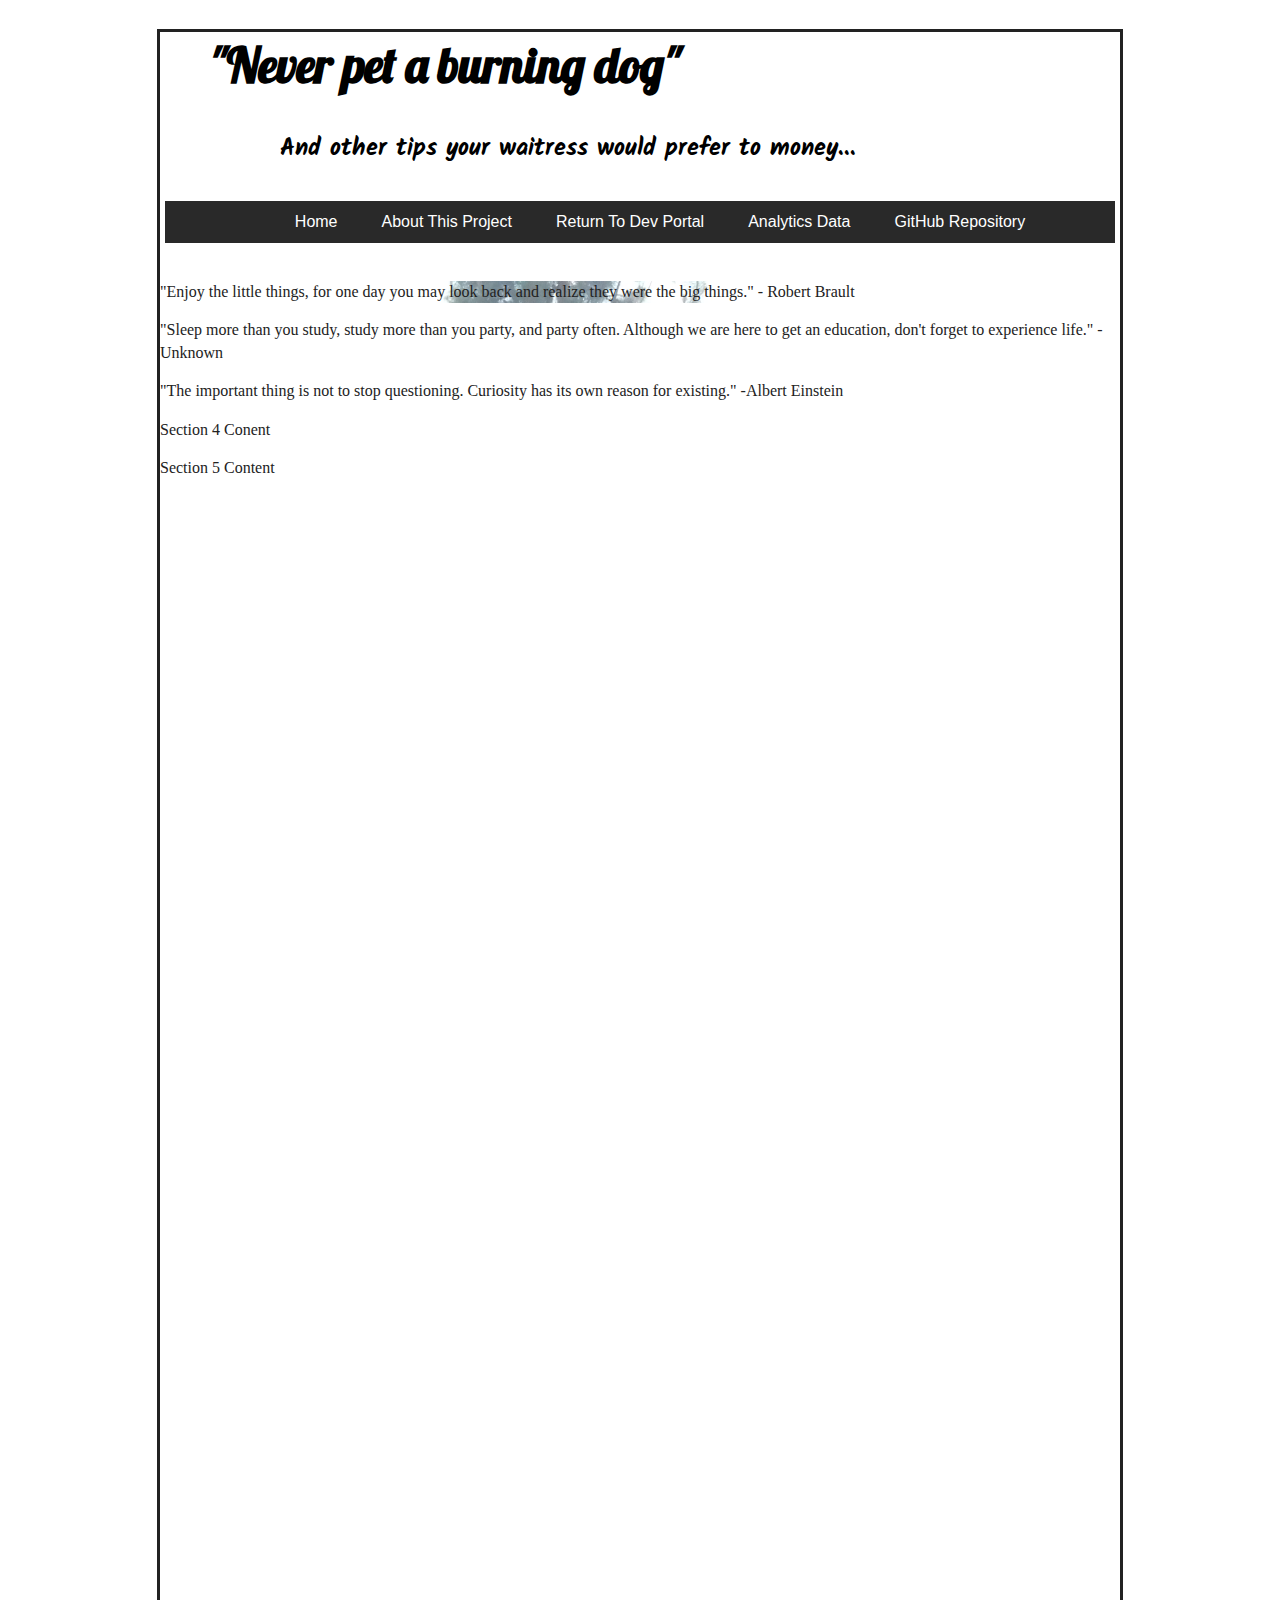
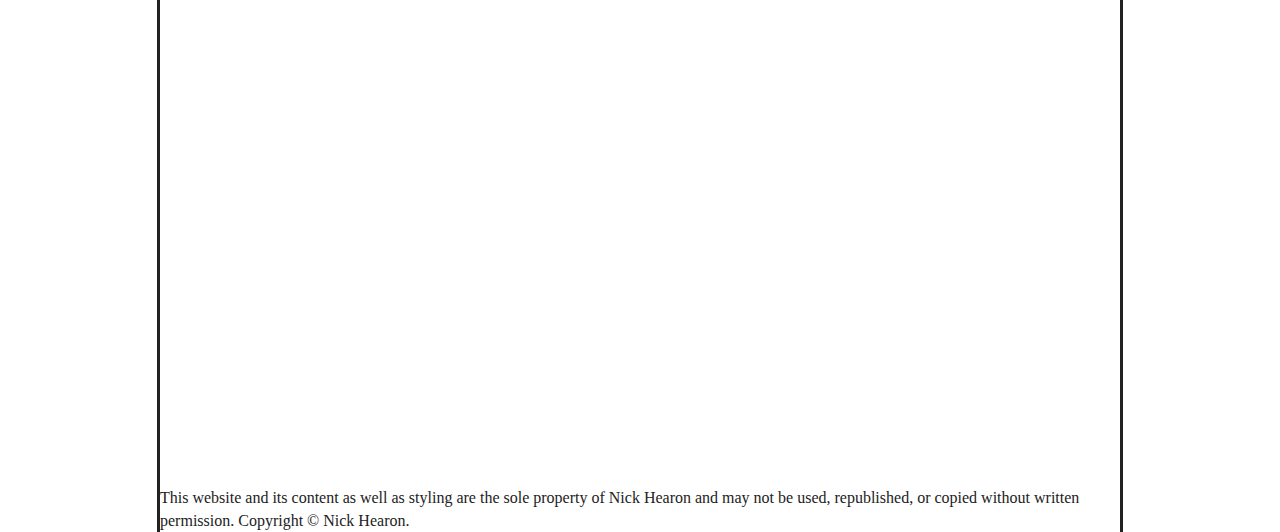
==== index.html @ 14a8ca48 "CSS Updates and working to get grid working properly.  Minor updates to HTML file" ====
<!doctype html>
<html class="no-js" lang="en">
    <head>
        <meta charset="utf-8">
        <meta http-equiv="x-ua-compatible" content="ie=edge">
        <title></title>
        <meta name="description" content="My creative Web Development Portal">
        <meta name="viewport" content="width=device-width, initial-scale=1">

        <link rel="manifest" href="site.webmanifest">
        <link rel="apple-touch-icon" href="icon.png">
        <!-- Place favicon.ico in the root directory -->
        <link rel="stylesheet" href="css/main.css">
        <!-- Google Analytics: change UA-XXXXX-Y to be your site's ID. -->
        <script async src="https://www.googletagmanager.com/gtag/js?id=UA-XXXXXXXXX-Y"></script>
        <script>
        window.dataLayer = window.dataLayer || [];
        function gtag(){dataLayer.push(arguments);}
        gtag('js', new Date());

        gtag('config', 'UA-XXXXXXXXX-Y');
        </script>
    </head>
    <body class="container">
        <!--[if lte IE 9]>
            <p class="browserupgrade">You are using an <strong>outdated</strong> browser. Please <a href="https://browsehappy.com/">upgrade your browser</a> to improve your experience and security.</p>
        <![endif]-->
        
        <header class="header">
            <h1>"Never pet a burning dog"</h1>
            <h2>And other tips your waitress would prefer to money...
        </header>
        <main class="site">
            <section class="navigation">
                <nav>
                    <ul>
                        <li><a href="">Home</a></li>
                        <li><a href="">About This Project</a></li>
                        <li><a href="">Return To Dev Portal</a></li>
                        <li><a href="">Analytics Data</a></li>
                        <li><a target="_blank" href="https://github.com/nmhearon/message-analytics">GitHub Repository</a></li>
                    </ul>
                </nav>
            </section>
            <div class="quotes">
                <div class="sec1">
                    <p>
                        "Enjoy the little things, for one day you may look back and realize they were the big things." - Robert Brault
                    </p>
                </div>
                <div class="sec2">
                    <p>
                        "Sleep more than you study, study more than you party, and party often. Although we are here to get an education, don't forget to experience life." - Unknown
                    </p>
                </div>
                <div class="sec3">
                    <p>
                        "The important thing is not to stop questioning. Curiosity has its own reason for existing." -Albert Einstein
                    </p>
                </div>
                <div class="sec4">
                    <p>
                        Section 4 Conent
                    </p>
                </div>
                <div class="sec5">
                    <p>
                        Section 5 Content
                    </p>
                </div>
            </div>
            <div class="piecesofadvice">
                
            </div>
            
        </main>
        <section <!-- /scripts /-->
            <script src="js/vendor/modernizr-3.5.0.min.js"></script>
            <script src="https://code.jquery.com/jquery-3.2.1.min.js" integrity="sha256-hwg4gsxgFZhOsEEamdOYGBf13FyQuiTwlAQgxVSNgt4=" crossorigin="anonymous"></script>
            <script>window.jQuery || document.write('<script src="js/vendor/jquery-3.2.1.min.js"><\/script>')</script>
            <script src="js/plugins.js"></script>
            <script src="js/main.js"></script>
        </section> 
    </body>
</html>
<section>
    <br>
    <footer class="textbackground">This website and its content as well as styling are the sole property of Nick Hearon and may not be used, republished, or copied without written permission.  Copyright &copy; Nick Hearon.
    </footer>
</section>
---- css/main.css ----
/*! normalize.css v7.0.0 | MIT License | github.com/necolas/normalize.css */
/* Document
   ========================================================================== */
/**
 * 1. Correct the line height in all browsers.
 * 2. Prevent adjustments of font size after orientation changes in
 *    IE on Windows Phone and in iOS.
 */
@import url("https://fonts.googleapis.com/css?family=Kalam|Lobster|Roboto");
html {
  line-height: 1.15;
  /* 1 */
  -ms-text-size-adjust: 100%;
  /* 2 */
  -webkit-text-size-adjust: 100%;
  /* 2 */
}

/* Sections
   ========================================================================== */
/**
 * Remove the margin in all browsers (opinionated).
 */
body {
  margin: 0;
}

/**
 * Add the correct display in IE 9-.
 */
article,
aside,
footer,
header,
nav,
section {
  display: block;
}

/**
 * Correct the font size and margin on `h1` elements within `section` and
 * `article` contexts in Chrome, Firefox, and Safari.
 */
h1 {
  font-size: 2em;
  margin: 0.67em 0;
}

/* Grouping content
   ========================================================================== */
/**
 * Add the correct display in IE 9-.
 * 1. Add the correct display in IE.
 */
figcaption,
figure,
main {
  /* 1 */
  display: block;
}

/**
 * Add the correct margin in IE 8.
 */
figure {
  margin: 1em 40px;
}

/**
 * 1. Add the correct box sizing in Firefox.
 * 2. Show the overflow in Edge and IE.
 */
hr {
  box-sizing: content-box;
  /* 1 */
  height: 0;
  /* 1 */
  overflow: visible;
  /* 2 */
}

/**
 * 1. Correct the inheritance and scaling of font size in all browsers.
 * 2. Correct the odd `em` font sizing in all browsers.
 */
pre {
  font-family: monospace, monospace;
  /* 1 */
  font-size: 1em;
  /* 2 */
}

/* Text-level semantics
   ========================================================================== */
/**
 * 1. Remove the gray background on active links in IE 10.
 * 2. Remove gaps in links underline in iOS 8+ and Safari 8+.
 */
a {
  background-color: transparent;
  /* 1 */
  -webkit-text-decoration-skip: objects;
  /* 2 */
}

/**
 * 1. Remove the bottom border in Chrome 57- and Firefox 39-.
 * 2. Add the correct text decoration in Chrome, Edge, IE, Opera, and Safari.
 */
abbr[title] {
  border-bottom: none;
  /* 1 */
  text-decoration: underline;
  /* 2 */
  text-decoration: underline dotted;
  /* 2 */
}

/**
 * Prevent the duplicate application of `bolder` by the next rule in Safari 6.
 */
b,
strong {
  font-weight: inherit;
}

/**
 * Add the correct font weight in Chrome, Edge, and Safari.
 */
b,
strong {
  font-weight: bolder;
}

/**
 * 1. Correct the inheritance and scaling of font size in all browsers.
 * 2. Correct the odd `em` font sizing in all browsers.
 */
code,
kbd,
samp {
  font-family: monospace, monospace;
  /* 1 */
  font-size: 1em;
  /* 2 */
}

/**
 * Add the correct font style in Android 4.3-.
 */
dfn {
  font-style: italic;
}

/**
 * Add the correct background and color in IE 9-.
 */
mark {
  background-color: #ff0;
  color: #000;
}

/**
 * Add the correct font size in all browsers.
 */
small {
  font-size: 80%;
}

/**
 * Prevent `sub` and `sup` elements from affecting the line height in
 * all browsers.
 */
sub,
sup {
  font-size: 75%;
  line-height: 0;
  position: relative;
  vertical-align: baseline;
}

sub {
  bottom: -0.25em;
}

sup {
  top: -0.5em;
}

/* Embedded content
   ========================================================================== */
/**
 * Add the correct display in IE 9-.
 */
audio,
video {
  display: inline-block;
}

/**
 * Add the correct display in iOS 4-7.
 */
audio:not([controls]) {
  display: none;
  height: 0;
}

/**
 * Remove the border on images inside links in IE 10-.
 */
img {
  border-style: none;
}

/**
 * Hide the overflow in IE.
 */
svg:not(:root) {
  overflow: hidden;
}

/* Forms
   ========================================================================== */
/**
 * 1. Change the font styles in all browsers (opinionated).
 * 2. Remove the margin in Firefox and Safari.
 */
button,
input,
optgroup,
select,
textarea {
  font-family: sans-serif;
  /* 1 */
  font-size: 100%;
  /* 1 */
  line-height: 1.15;
  /* 1 */
  margin: 0;
  /* 2 */
}

/**
 * Show the overflow in IE.
 * 1. Show the overflow in Edge.
 */
button,
input {
  /* 1 */
  overflow: visible;
}

/**
 * Remove the inheritance of text transform in Edge, Firefox, and IE.
 * 1. Remove the inheritance of text transform in Firefox.
 */
button,
select {
  /* 1 */
  text-transform: none;
}

/**
 * 1. Prevent a WebKit bug where (2) destroys native `audio` and `video`
 *    controls in Android 4.
 * 2. Correct the inability to style clickable types in iOS and Safari.
 */
button,
html [type="button"],
[type="reset"],
[type="submit"] {
  -webkit-appearance: button;
  /* 2 */
}

/**
 * Remove the inner border and padding in Firefox.
 */
button::-moz-focus-inner,
[type="button"]::-moz-focus-inner,
[type="reset"]::-moz-focus-inner,
[type="submit"]::-moz-focus-inner {
  border-style: none;
  padding: 0;
}

/**
 * Restore the focus styles unset by the previous rule.
 */
button:-moz-focusring,
[type="button"]:-moz-focusring,
[type="reset"]:-moz-focusring,
[type="submit"]:-moz-focusring {
  outline: 1px dotted ButtonText;
}

/**
 * Correct the padding in Firefox.
 */
fieldset {
  padding: 0.35em 0.75em 0.625em;
}

/**
 * 1. Correct the text wrapping in Edge and IE.
 * 2. Correct the color inheritance from `fieldset` elements in IE.
 * 3. Remove the padding so developers are not caught out when they zero out
 *    `fieldset` elements in all browsers.
 */
legend {
  box-sizing: border-box;
  /* 1 */
  color: inherit;
  /* 2 */
  display: table;
  /* 1 */
  max-width: 100%;
  /* 1 */
  padding: 0;
  /* 3 */
  white-space: normal;
  /* 1 */
}

/**
 * 1. Add the correct display in IE 9-.
 * 2. Add the correct vertical alignment in Chrome, Firefox, and Opera.
 */
progress {
  display: inline-block;
  /* 1 */
  vertical-align: baseline;
  /* 2 */
}

/**
 * Remove the default vertical scrollbar in IE.
 */
textarea {
  overflow: auto;
}

/**
 * 1. Add the correct box sizing in IE 10-.
 * 2. Remove the padding in IE 10-.
 */
[type="checkbox"],
[type="radio"] {
  box-sizing: border-box;
  /* 1 */
  padding: 0;
  /* 2 */
}

/**
 * Correct the cursor style of increment and decrement buttons in Chrome.
 */
[type="number"]::-webkit-inner-spin-button,
[type="number"]::-webkit-outer-spin-button {
  height: auto;
}

/**
 * 1. Correct the odd appearance in Chrome and Safari.
 * 2. Correct the outline style in Safari.
 */
[type="search"] {
  -webkit-appearance: textfield;
  /* 1 */
  outline-offset: -2px;
  /* 2 */
}

/**
 * Remove the inner padding and cancel buttons in Chrome and Safari on macOS.
 */
[type="search"]::-webkit-search-cancel-button,
[type="search"]::-webkit-search-decoration {
  -webkit-appearance: none;
}

/**
 * 1. Correct the inability to style clickable types in iOS and Safari.
 * 2. Change font properties to `inherit` in Safari.
 */
::-webkit-file-upload-button {
  -webkit-appearance: button;
  /* 1 */
  font: inherit;
  /* 2 */
}

/* Interactive
   ========================================================================== */
/*
 * Add the correct display in IE 9-.
 * 1. Add the correct display in Edge, IE, and Firefox.
 */
details,
menu {
  display: block;
}

/*
 * Add the correct display in all browsers.
 */
summary {
  display: list-item;
}

/* Scripting
   ========================================================================== */
/**
 * Add the correct display in IE 9-.
 */
canvas {
  display: inline-block;
}

/**
 * Add the correct display in IE.
 */
template {
  display: none;
}

/* Hidden
   ========================================================================== */
/**
 * Add the correct display in IE 10-.
 */
[hidden] {
  display: none;
}

/*! HTML5 Boilerplate v6.0.1 | MIT License | https://html5boilerplate.com/ */
/*
 * What follows is the result of much research on cross-browser styling.
 * Credit left inline and big thanks to Nicolas Gallagher, Jonathan Neal,
 * Kroc Camen, and the H5BP dev community and team.
 */
/* ==========================================================================
   Base styles: opinionated defaults
   ========================================================================== */
html {
  color: #222;
  font-size: 1em;
  line-height: 1.4;
}

/*
 * Remove text-shadow in selection highlight:
 * https://twitter.com/miketaylr/status/12228805301
 *
 * Vendor-prefixed and regular ::selection selectors cannot be combined:
 * https://stackoverflow.com/a/16982510/7133471
 *
 * Customize the background color to match your design.
 */
::-moz-selection {
  background: #b3d4fc;
  text-shadow: none;
}

::selection {
  background: #b3d4fc;
  text-shadow: none;
}

/*
 * A better looking default horizontal rule
 */
hr {
  display: block;
  height: 1px;
  border: 0;
  border-top: 1px solid #ccc;
  margin: 1em 0;
  padding: 0;
}

/*
 * Remove the gap between audio, canvas, iframes,
 * images, videos and the bottom of their containers:
 * https://github.com/h5bp/html5-boilerplate/issues/440
 */
audio,
canvas,
iframe,
img,
svg,
video {
  vertical-align: middle;
}

/*
 * Remove default fieldset styles.
 */
fieldset {
  border: 0;
  margin: 0;
  padding: 0;
}

/*
 * Allow only vertical resizing of textareas.
 */
textarea {
  resize: vertical;
}

/* ==========================================================================
   Browser Upgrade Prompt
   ========================================================================== */
.browserupgrade {
  margin: 0.2em 0;
  background: #ccc;
  color: #000;
  padding: 0.2em 0;
}

html {
  background: white;
}

.container {
  max-width: 960px;
  margin: 0 auto;
}

header {
  color: black;
}
header h1 {
  font-size: 3em;
  font-family: 'Lobster', cursive;
  text-align: left;
  padding-left: 50px;
}
header h2 {
  font-size: 1.5em;
  font-family: 'Kalam', cursive;
  text-align: left;
  padding-left: 120px;
}

.navigation ul {
  background: #292929;
  font-size: 1em;
}
.navigation ul li a {
  color: white;
  font-family: Arial;
}

.sec1 {
  background-image: url("../img/sec1bg.jpg");
  background-repeat: no-repeat;
  background-size: cover;
}

.hexagon {
  position: relative;
  width: 300px;
  height: 173.21px;
  background-color: #ffffff;
  margin: 86.60px 0;
}

.hexagon:before,
.hexagon:after {
  content: "";
  position: absolute;
  width: 0;
  border-left: 150px solid transparent;
  border-right: 150px solid transparent;
}

.hexagon:before {
  bottom: 100%;
  border-bottom: 86.60px solid #ffffff;
}

.hexagon:after {
  top: 100%;
  width: 0;
  border-top: 86.60px solid #ffffff;
}

/*
 * Hide visually and from screen readers
 */
.hidden {
  display: none !important;
}

/*
 * Hide only visually, but have it available for screen readers:
 * https://snook.ca/archives/html_and_css/hiding-content-for-accessibility
 *
 * 1. For long content, line feeds are not interpreted as spaces and small width
 *    causes content to wrap 1 word per line:
 *    https://medium.com/@jessebeach/beware-smushed-off-screen-accessible-text-5952a4c2cbfe
 */
.visuallyhidden {
  border: 0;
  clip: rect(0 0 0 0);
  -webkit-clip-path: inset(50%);
  clip-path: inset(50%);
  height: 1px;
  margin: -1px;
  overflow: hidden;
  padding: 0;
  position: absolute;
  width: 1px;
  white-space: nowrap;
  /* 1 */
}

/*
 * Extends the .visuallyhidden class to allow the element
 * to be focusable when navigated to via the keyboard:
 * https://www.drupal.org/node/897638
 */
.visuallyhidden.focusable:active,
.visuallyhidden.focusable:focus {
  clip: auto;
  -webkit-clip-path: none;
  clip-path: none;
  height: auto;
  margin: 0;
  overflow: visible;
  position: static;
  width: auto;
  white-space: inherit;
}

/*
 * Hide visually and from screen readers, but maintain layout
 */
.invisible {
  visibility: hidden;
}

/*
 * Clearfix: contain floats
 *
 * For modern browsers
 * 1. The space content is one way to avoid an Opera bug when the
 *    `contenteditable` attribute is included anywhere else in the document.
 *    Otherwise it causes space to appear at the top and bottom of elements
 *    that receive the `clearfix` class.
 * 2. The use of `table` rather than `block` is only necessary if using
 *    `:before` to contain the top-margins of child elements.
 */
.clearfix:before,
.clearfix:after {
  content: " ";
  /* 1 */
  display: table;
  /* 2 */
}

.clearfix:after {
  clear: both;
}

/* ==========================================================================
   EXAMPLE Media Queries for Responsive Design.
   These examples override the primary ('mobile first') styles.
   Modify as content requires.
   ========================================================================== */
@media only screen and (min-width: 35em) {
  /* Style adjustments for viewports that meet the condition */
}
@media print, (-webkit-min-device-pixel-ratio: 1.25), (min-resolution: 1.25dppx), (min-resolution: 120dpi) {
  /* Style adjustments for high resolution devices */
}
/* ==========================================================================
   Print styles.
   Inlined to avoid the additional HTTP request:
   http://www.phpied.com/delay-loading-your-print-css/
   ========================================================================== */
@media print {
  *,
  *:before,
  *:after {
    background: transparent !important;
    color: #000 !important;
    /* Black prints faster:
       http://www.sanbeiji.com/archives/953 */
    box-shadow: none !important;
    text-shadow: none !important;
  }

  a,
  a:visited {
    text-decoration: underline;
  }

  a[href]:after {
    content: " (" attr(href) ")";
  }

  abbr[title]:after {
    content: " (" attr(title) ")";
  }

  /*
   * Don't show links that are fragment identifiers,
   * or use the `javascript:` pseudo protocol
   */
  a[href^="#"]:after,
  a[href^="javascript:"]:after {
    content: "";
  }

  pre {
    white-space: pre-wrap !important;
  }

  pre,
  blockquote {
    border: 1px solid #999;
    page-break-inside: avoid;
  }

  /*
   * Printing Tables:
   * http://css-discuss.incutio.com/wiki/Printing_Tables
   */
  thead {
    display: table-header-group;
  }

  tr,
  img {
    page-break-inside: avoid;
  }

  p,
  h2,
  h3 {
    orphans: 3;
    widows: 3;
  }

  h2,
  h3 {
    page-break-after: avoid;
  }
}
.container {
  max-width: 960px;
  outline: solid 3px;
}

.site {
  display: grid;
  grid-template-columns: 1fr 1fr 1fr;
  grid-template-rows: 80px repeat(6, 300px);
}

.navigation {
  grid-column: 1 / 4;
  margin-left: 5px;
  margin-right: 5px;
}
.navigation ul {
  text-align: center;
}
.navigation ul li {
  list-style: none;
  margin: 0;
  padding: 0;
  display: inline-block;
  margin: auto;
  padding-left: 20px;
  padding-right: 20px;
  padding-top: 10px;
  padding-bottom: 10px;
}
.navigation ul li a {
  display: block;
  margin: auto;
  text-decoration: none;
}

.quotes {
  grid-column: 1 / 4;
  grid-row: 2/7;
}
.quotes .sec1 {
  grid-column: 2 / 4;
  grid-row: 2 / 3;
}
.quotes .sec2 {
  grid-column: 1 / 3;
  grid-row: 3 / 4;
}
.quotes .sec3 {
  grid-column: 2 / 4;
  grid-row: 4 / 5;
}
.quotes .sec4 {
  grid-column: 1 / 3;
  grid-row: 5 / 6;
}
.quotes .sec5 {
  grid-column: 2 / 4;
  grid-row: 6 / 7;
}
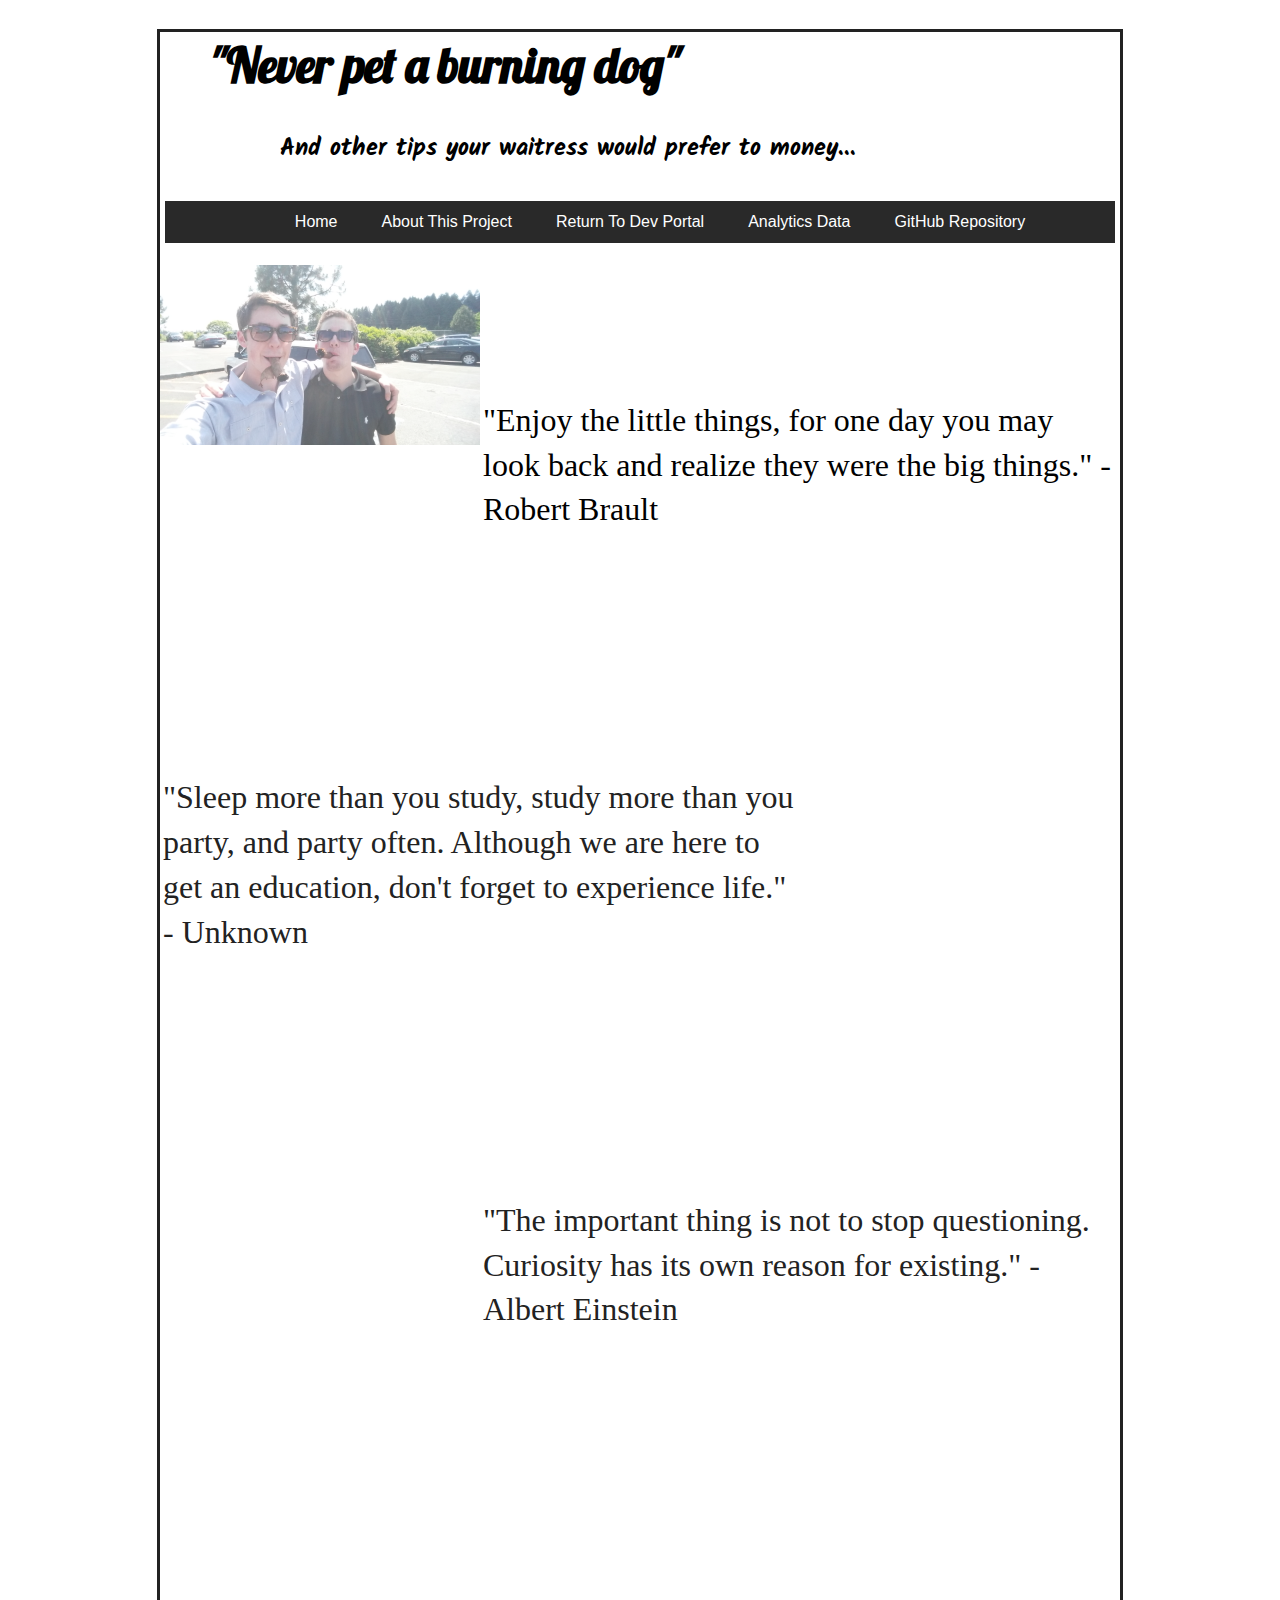
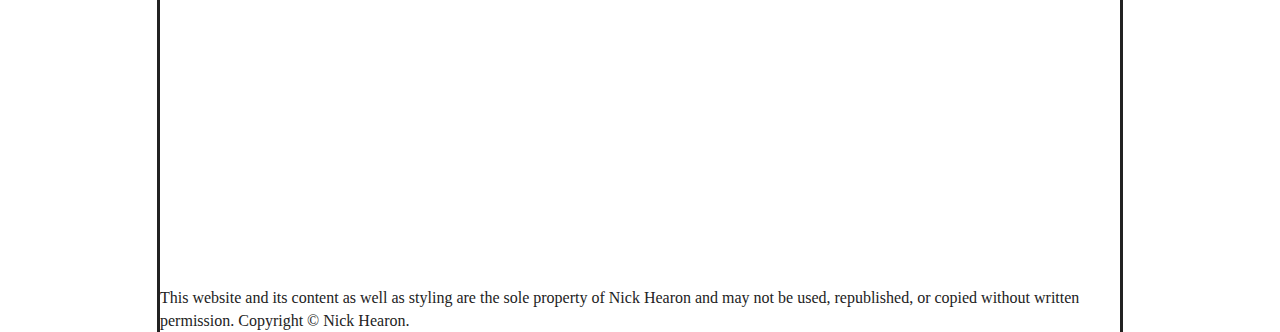
==== commit 3b16769d: "CSS updates, looking at potential js implementation" ====
--- a/index.html
+++ b/index.html
@@ -11,6 +11,7 @@
         <link rel="apple-touch-icon" href="icon.png">
         <!-- Place favicon.ico in the root directory -->
         <link rel="stylesheet" href="css/main.css">
+        <script src="js/jquery-3.3.1.min.js"></script>
         <!-- Google Analytics: change UA-XXXXX-Y to be your site's ID. -->
         <script async src="https://www.googletagmanager.com/gtag/js?id=UA-XXXXXXXXX-Y"></script>
         <script>
@@ -42,7 +43,6 @@
                     </ul>
                 </nav>
             </section>
-            <div class="quotes">
                 <div class="sec1">
                     <p>
                         "Enjoy the little things, for one day you may look back and realize they were the big things." - Robert Brault
@@ -58,21 +58,12 @@
                         "The important thing is not to stop questioning. Curiosity has its own reason for existing." -Albert Einstein
                     </p>
                 </div>
-                <div class="sec4">
-                    <p>
-                        Section 4 Conent
-                    </p>
-                </div>
-                <div class="sec5">
-                    <p>
-                        Section 5 Content
-                    </p>
-                </div>
-            </div>
             <div class="piecesofadvice">
                 
             </div>
-            
+            <div class="img1"></div>
+            <div class="img2"></div>
+            <div class="img3"></div>
         </main>
         <section <!-- /scripts /-->
             <script src="js/vendor/modernizr-3.5.0.min.js"></script>
--- a/css/main.css
+++ b/css/main.css
@@ -554,9 +554,33 @@
 }
 
 .sec1 {
+  grid-area: sec1;
+  padding: 3px;
+  font-size: 2em;
+  color: black;
+  align-self: center;
+}
+
+.sec2 {
+  grid-area: sec2;
+  padding: 3px;
+  font-size: 2em;
+  align-self: center;
+}
+
+.sec3 {
+  grid-area: sec3;
+  padding: 3px;
+  font-size: 2em;
+  align-self: center;
+}
+
+.img1 {
+  grid-area: img1;
   background-image: url("../img/sec1bg.jpg");
+  background-size: contain;
   background-repeat: no-repeat;
-  background-size: cover;
+  filter: opacity(75%);
 }
 
 .hexagon {
@@ -758,7 +782,8 @@
 .site {
   display: grid;
   grid-template-columns: 1fr 1fr 1fr;
-  grid-template-rows: 80px repeat(6, 300px);
+  grid-template-rows: 80px repeat(4, 400px);
+  grid-template-areas: "nav nav nav" "img1 sec1 sec1" "sec2 sec2 ." ". sec3 sec3" "advice advice advice";
 }
 
 .navigation {
@@ -785,28 +810,3 @@
   margin: auto;
   text-decoration: none;
 }
-
-.quotes {
-  grid-column: 1 / 4;
-  grid-row: 2/7;
-}
-.quotes .sec1 {
-  grid-column: 2 / 4;
-  grid-row: 2 / 3;
-}
-.quotes .sec2 {
-  grid-column: 1 / 3;
-  grid-row: 3 / 4;
-}
-.quotes .sec3 {
-  grid-column: 2 / 4;
-  grid-row: 4 / 5;
-}
-.quotes .sec4 {
-  grid-column: 1 / 3;
-  grid-row: 5 / 6;
-}
-.quotes .sec5 {
-  grid-column: 2 / 4;
-  grid-row: 6 / 7;
-}
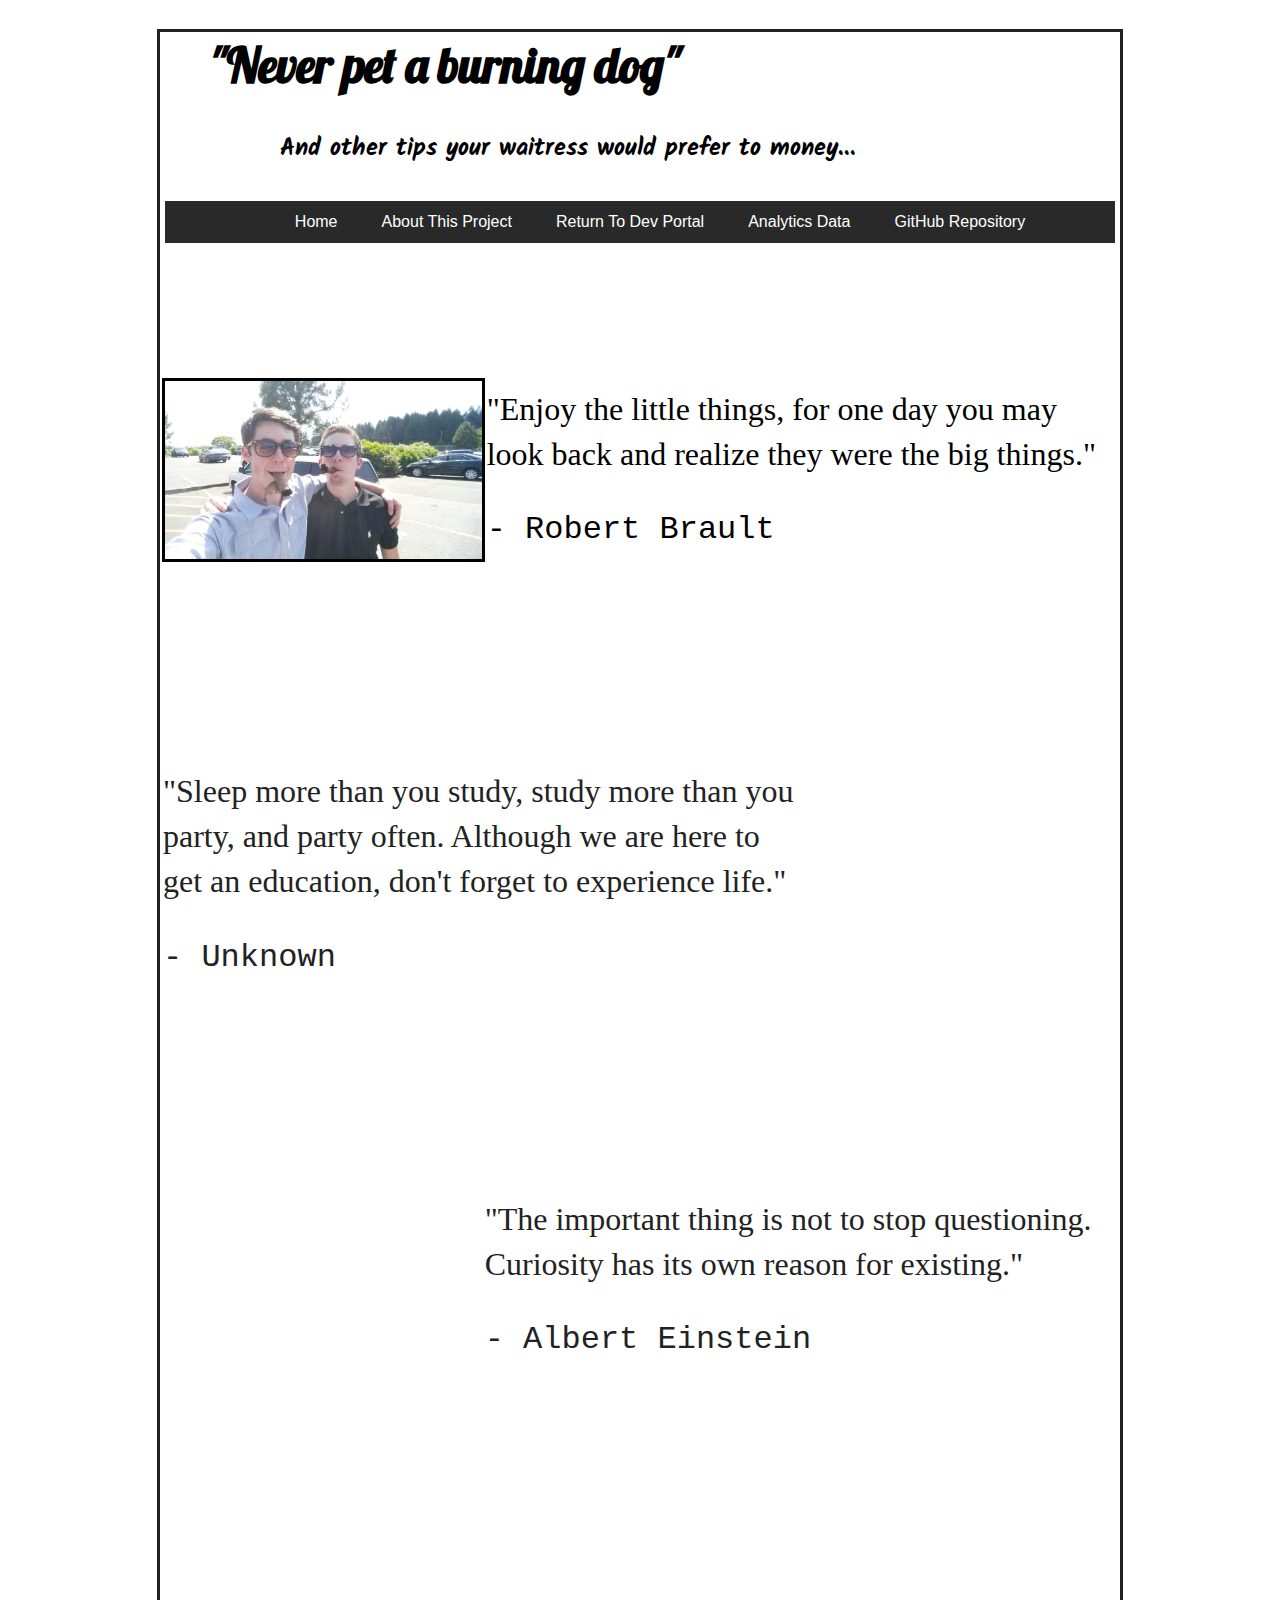
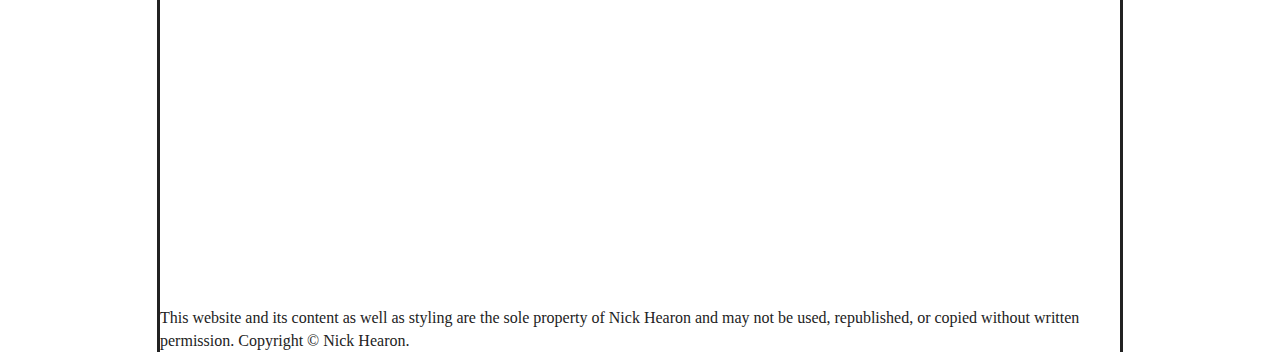
==== commit 2b22bfa7: "updates to scss js and index.html as well as 404.html" ====
--- a/index.html
+++ b/index.html
@@ -11,7 +11,7 @@
         <link rel="apple-touch-icon" href="icon.png">
         <!-- Place favicon.ico in the root directory -->
         <link rel="stylesheet" href="css/main.css">
-        <script src="js/jquery-3.3.1.min.js"></script>
+        <!-- <script src="js/jquery-3.3.1.min.js"></script> -->
         <!-- Google Analytics: change UA-XXXXX-Y to be your site's ID. -->
         <script async src="https://www.googletagmanager.com/gtag/js?id=UA-XXXXXXXXX-Y"></script>
         <script>
@@ -45,23 +45,25 @@
             </section>
                 <div class="sec1">
                     <p>
-                        "Enjoy the little things, for one day you may look back and realize they were the big things." - Robert Brault
+                        "Enjoy the little things, for one day you may look back and realize they were the big things." <pre>- Robert Brault</pre>
                     </p>
                 </div>
                 <div class="sec2">
                     <p>
-                        "Sleep more than you study, study more than you party, and party often. Although we are here to get an education, don't forget to experience life." - Unknown
+                        "Sleep more than you study, study more than you party, and party often. Although we are here to get an education, don't forget to experience life." <pre>- Unknown</pre>
                     </p>
                 </div>
                 <div class="sec3">
                     <p>
-                        "The important thing is not to stop questioning. Curiosity has its own reason for existing." -Albert Einstein
+                        "The important thing is not to stop questioning. Curiosity has its own reason for existing." <pre>- Albert Einstein</pre>
                     </p>
                 </div>
             <div class="piecesofadvice">
                 
             </div>
-            <div class="img1"></div>
+            <div class="img1">
+                <img src="img/sec1bg.jpg" alt="">
+            </div>
             <div class="img2"></div>
             <div class="img3"></div>
         </main>
--- a/css/main.css
+++ b/css/main.css
@@ -555,7 +555,7 @@
 
 .sec1 {
   grid-area: sec1;
-  padding: 3px;
+  padding: 5px;
   font-size: 2em;
   color: black;
   align-self: center;
@@ -577,10 +577,38 @@
 
 .img1 {
   grid-area: img1;
-  background-image: url("../img/sec1bg.jpg");
-  background-size: contain;
-  background-repeat: no-repeat;
-  filter: opacity(75%);
+  align-self: center;
+}
+.img1 img {
+  position: relative;
+  width: 100%;
+  border-style: solid;
+  border-color: black;
+  margin: 2px;
+}
+
+.img2 {
+  grid-area: img2;
+  align-self: center;
+}
+.img2 img {
+  position: relative;
+  width: 100%;
+  border-style: solid;
+  border-color: black;
+  margin: 2px;
+}
+
+.img3 {
+  grid-area: img3;
+  align-self: center;
+}
+.img3 img {
+  position: relative;
+  width: 100%;
+  border-style: solid;
+  border-color: black;
+  margin: 2px;
 }
 
 .hexagon {
@@ -781,9 +809,10 @@
 
 .site {
   display: grid;
+  grid-gap: 5px;
   grid-template-columns: 1fr 1fr 1fr;
   grid-template-rows: 80px repeat(4, 400px);
-  grid-template-areas: "nav nav nav" "img1 sec1 sec1" "sec2 sec2 ." ". sec3 sec3" "advice advice advice";
+  grid-template-areas: "nav nav nav" "img1 sec1 sec1" "sec2 sec2 img2" "img3 sec3 sec3" "advice advice advice";
 }
 
 .navigation {
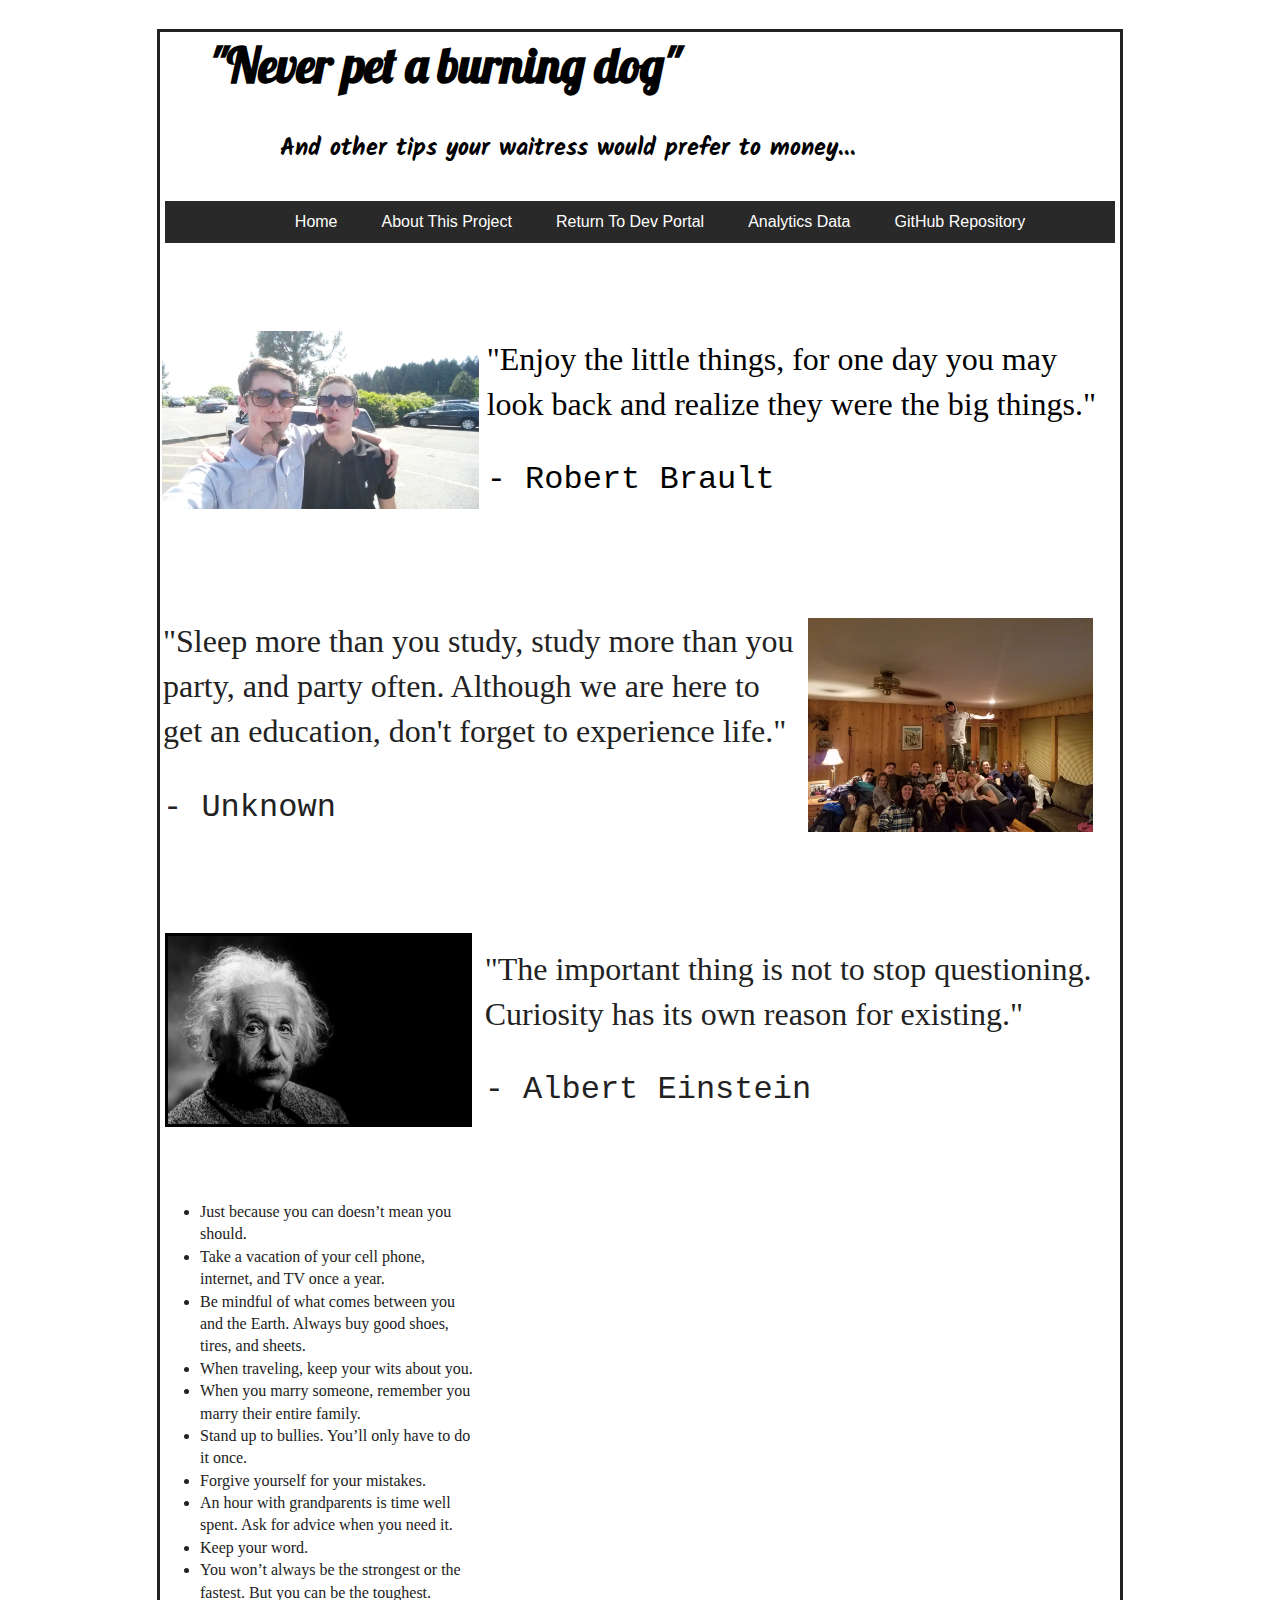
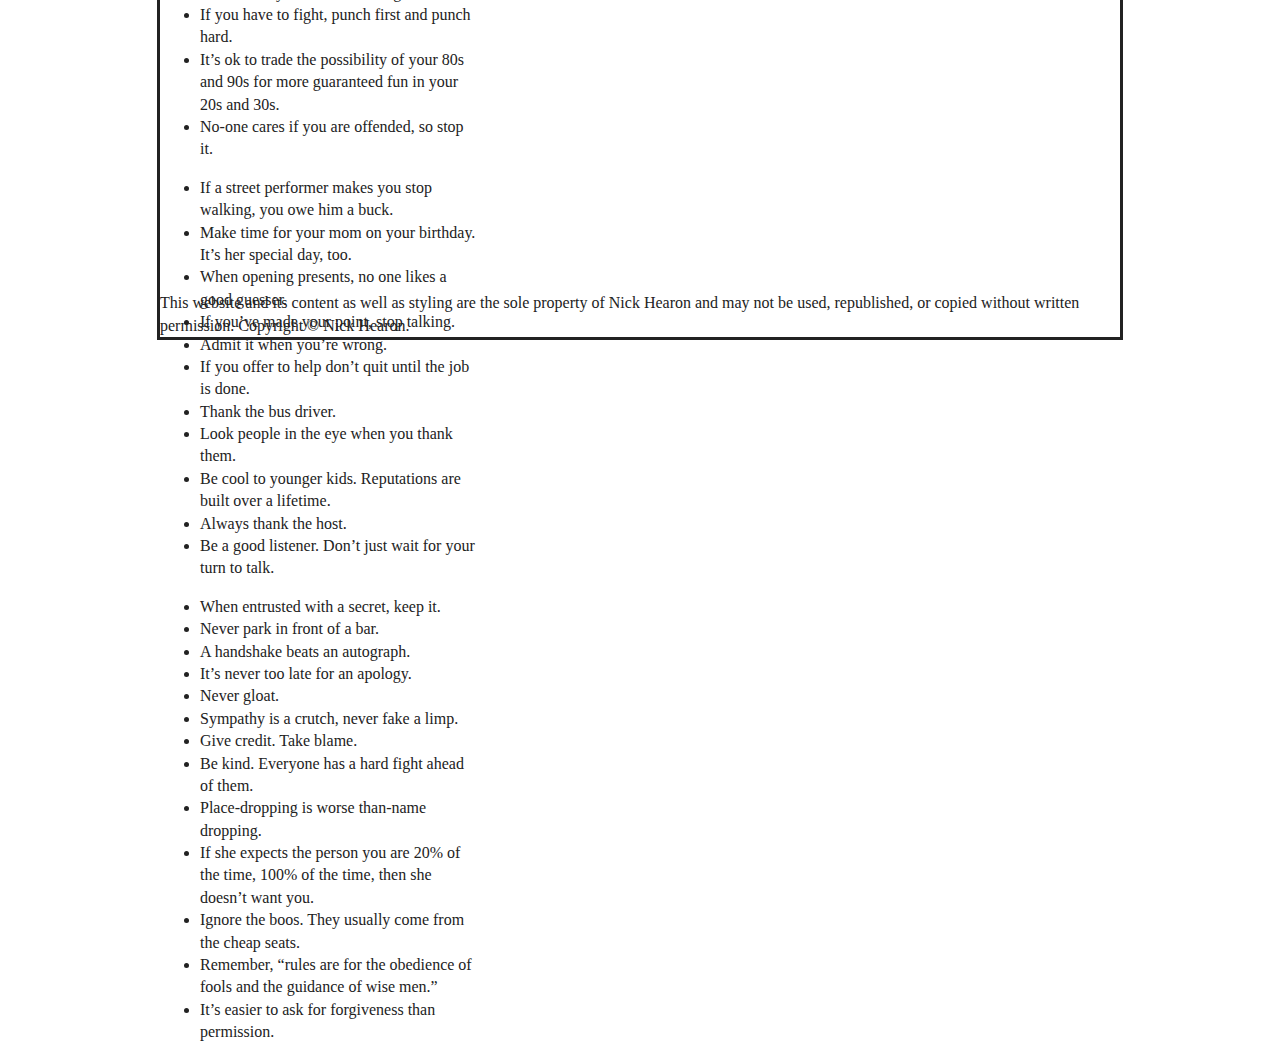
==== commit 2e25b1b9: "Added most of my advice snippets to my html, tweaked my css grid a little, still needs work, updates" ====
--- a/index.html
+++ b/index.html
@@ -48,24 +48,82 @@
                         "Enjoy the little things, for one day you may look back and realize they were the big things." <pre>- Robert Brault</pre>
                     </p>
                 </div>
+                <div class="img1">
+                    <img src="img/sec1bg.jpg" alt="The little things could be the big things">
+                </div>
                 <div class="sec2">
                     <p>
                         "Sleep more than you study, study more than you party, and party often. Although we are here to get an education, don't forget to experience life." <pre>- Unknown</pre>
                     </p>
+                </div>
+                <div class="img2">
+                    <img src="img/party.jpg" alt="Spending time with friends">
                 </div>
                 <div class="sec3">
                     <p>
                         "The important thing is not to stop questioning. Curiosity has its own reason for existing." <pre>- Albert Einstein</pre>
                     </p>
                 </div>
+                <div class="img3">
+                    <img src="img/einstein.jpg" alt="Albert Einstein">
+                    </div>
             <div class="piecesofadvice">
-                
+                <div class="advforyou">
+                    <div class="adv1">
+                        <ul>
+                            <li>Just because you can doesn’t mean you should.</li>
+                            <li>Take a vacation of your cell phone, internet, and TV once a year.</li>
+                            <li>Be mindful of what comes between you and the Earth. Always buy good shoes, tires, and sheets.</li>
+                            <li>When traveling, keep your wits about you.</li>
+                            <li>When you marry someone, remember you marry their entire family.</li>
+                            <li>Stand up to bullies. You’ll only have to do it once.</li>
+                            <li>Forgive yourself for your mistakes.</li>
+                            <li>An hour with grandparents is time well spent. Ask for advice when you need it.</li>
+                            <li>Keep your word.</li>
+                            <li>You won’t always be the strongest or the fastest. But you can be the toughest.</li>
+                            <li>If you have to fight, punch first and punch hard.</li>
+                            <li>It’s ok to trade the possibility of your 80s and 90s for more guaranteed fun in your 20s and 30s.</li>
+                            <li>No-one cares if you are offended, so stop it.</li>
+                        </ul>
+                    </div>
+                </div>
+                <div class="advforothers">
+                    <div class="adv2">
+                        <ul>
+                            <li>If a street performer makes you stop walking, you owe him a buck.</li>
+                            <li>Make time for your mom on your birthday. It’s her special day, too.</li>
+                            <li>When opening presents, no one likes a good guesser.</li>
+                            <li>If you’ve made your point, stop talking.</li>
+                            <li>Admit it when you’re wrong.</li>
+                            <li>If you offer to help don’t quit until the job is done.</li>
+                            <li>Thank the bus driver.</li>
+                            <li>Look people in the eye when you thank them.</li>
+                            <li>Be cool to younger kids. Reputations are built over a lifetime.</li>
+                            <li>Always thank the host.</li>
+                            <li>Be a good listener. Don’t just wait for your turn to talk.</li>
+                        </ul>
+                    </div>
+                </div>
+                <div class="advgeneral">
+                    <div class="adv3">
+                       <ul>
+                            <li>When entrusted with a secret, keep it.</li>
+                            <li>Never park in front of a bar.</li>
+                            <li>A handshake beats an autograph.</li>
+                            <li>It’s never too late for an apology.</li>
+                            <li>Never gloat.</li>
+                            <li>Sympathy is a crutch, never fake a limp.</li>
+                            <li>Give credit. Take blame.</li>
+                            <li>Be kind. Everyone has a hard fight ahead of them.</li>
+                            <li>Place-dropping is worse than-name dropping.</li>
+                            <li>If she expects the person you are 20% of the time, 100% of the time, then she doesn’t want you.</li>
+                            <li>Ignore the boos. They usually come from the cheap seats.</li>
+                            <li>Remember, “rules are for the obedience of fools and the guidance of wise men.”</li>
+                            <li>It’s easier to ask for forgiveness than permission.</li>
+                        </ul> 
+                    </div>
+                </div>
             </div>
-            <div class="img1">
-                <img src="img/sec1bg.jpg" alt="">
-            </div>
-            <div class="img2"></div>
-            <div class="img3"></div>
         </main>
         <section <!-- /scripts /-->
             <script src="js/vendor/modernizr-3.5.0.min.js"></script>
--- a/css/main.css
+++ b/css/main.css
@@ -582,8 +582,6 @@
 .img1 img {
   position: relative;
   width: 100%;
-  border-style: solid;
-  border-color: black;
   margin: 2px;
 }
 
@@ -593,10 +591,9 @@
 }
 .img2 img {
   position: relative;
-  width: 100%;
-  border-style: solid;
-  border-color: black;
-  margin: 2px;
+  image-orientation: from-image;
+  width: 90%;
+  margin: 5px;
 }
 
 .img3 {
@@ -605,10 +602,26 @@
 }
 .img3 img {
   position: relative;
-  width: 100%;
+  width: 95%;
   border-style: solid;
   border-color: black;
-  margin: 2px;
+  margin: 5px;
+}
+
+.advforyou {
+  grid-area: advforyou;
+}
+
+.advforothers {
+  grid-area: advforothers;
+}
+
+.advgeneral {
+  grid-area: advgeneral;
+}
+
+footer {
+  grid-area: foot;
 }
 
 .hexagon {
@@ -811,8 +824,8 @@
   display: grid;
   grid-gap: 5px;
   grid-template-columns: 1fr 1fr 1fr;
-  grid-template-rows: 80px repeat(4, 400px);
-  grid-template-areas: "nav nav nav" "img1 sec1 sec1" "sec2 sec2 img2" "img3 sec3 sec3" "advice advice advice";
+  grid-template-rows: 80px repeat(3, 300px) 600px 80px;
+  grid-template-areas: "nav nav nav" "img1 sec1 sec1" "sec2 sec2 img2" "img3 sec3 sec3" "advforyou advforothers advgeneral" "foot foot foot";
 }
 
 .navigation {
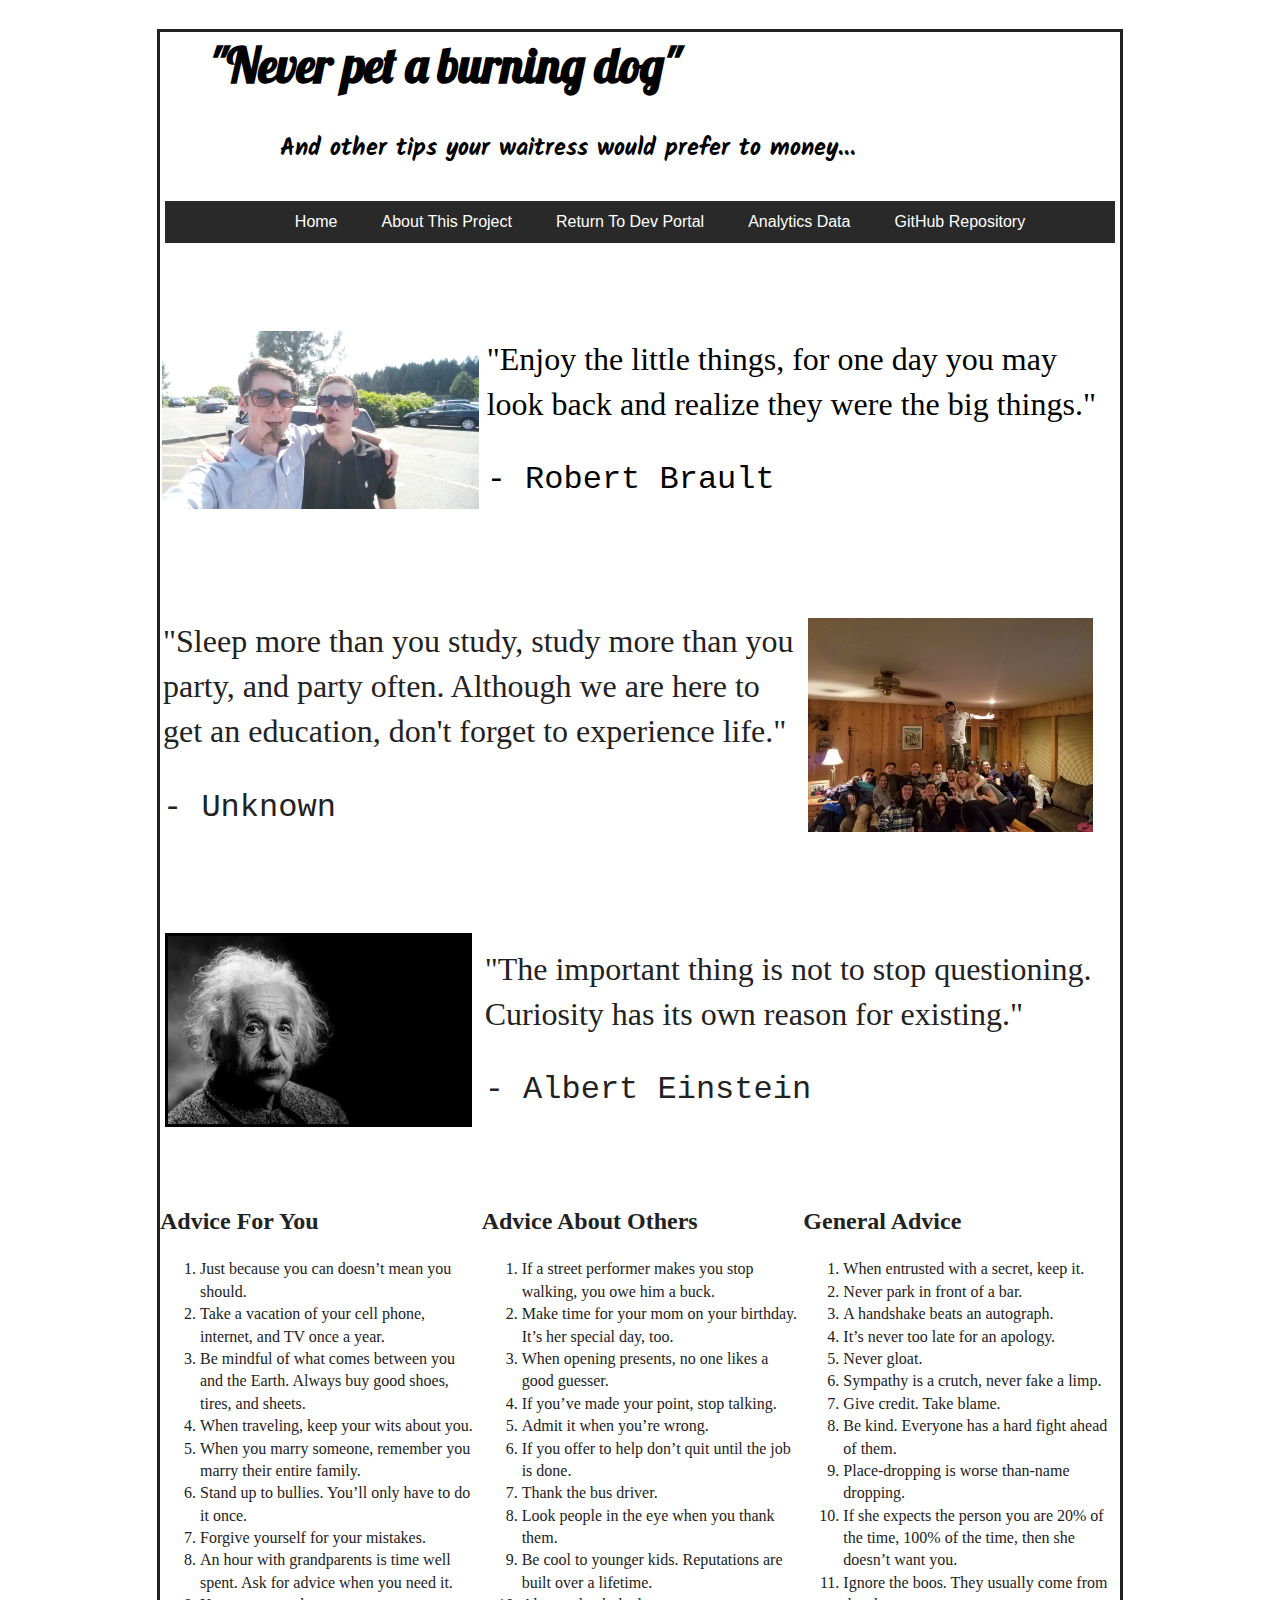
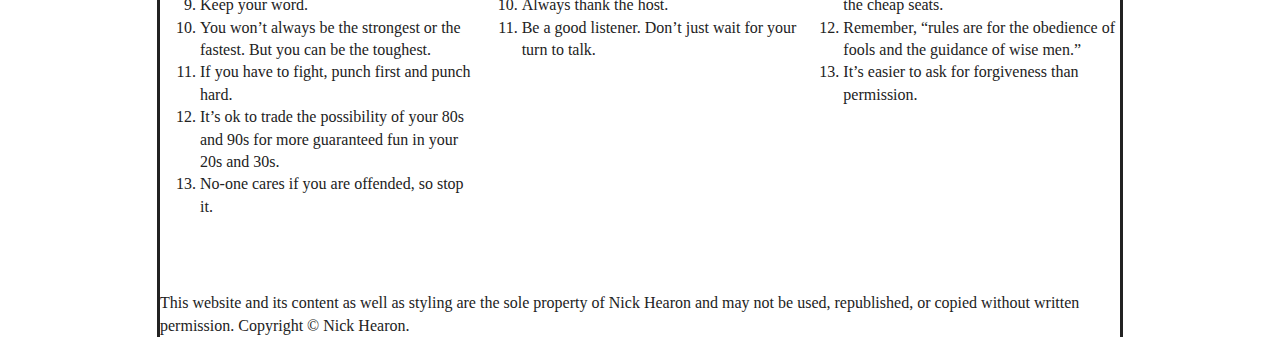
==== commit 2285f957: "Added headings over my advice columns, attempted to add some javascript using a jquery library, goin" ====
--- a/index.html
+++ b/index.html
@@ -11,7 +11,8 @@
         <link rel="apple-touch-icon" href="icon.png">
         <!-- Place favicon.ico in the root directory -->
         <link rel="stylesheet" href="css/main.css">
-        <!-- <script src="js/jquery-3.3.1.min.js"></script> -->
+        <script type="text/javascript" src="js/jquery-3.3.1.min.js"></script>
+        <script type="text/javascript" src="js/expandable_panels.js"></script>
         <!-- Google Analytics: change UA-XXXXX-Y to be your site's ID. -->
         <script async src="https://www.googletagmanager.com/gtag/js?id=UA-XXXXXXXXX-Y"></script>
         <script>
@@ -35,10 +36,10 @@
             <section class="navigation">
                 <nav>
                     <ul>
-                        <li><a href="">Home</a></li>
-                        <li><a href="">About This Project</a></li>
-                        <li><a href="">Return To Dev Portal</a></li>
-                        <li><a href="">Analytics Data</a></li>
+                        <li><a href="index.html">Home</a></li>
+                        <li><a href="about.html">About This Project</a></li>
+                        <li><a href="../index.html">Return To Dev Portal</a></li>
+                        <li><a href="404.html">Analytics Data</a></li>
                         <li><a target="_blank" href="https://github.com/nmhearon/message-analytics">GitHub Repository</a></li>
                     </ul>
                 </nav>
@@ -67,9 +68,9 @@
                 <div class="img3">
                     <img src="img/einstein.jpg" alt="Albert Einstein">
                     </div>
-            <div class="piecesofadvice">
                 <div class="advforyou">
-                    <div class="adv1">
+                    <h2>Advice For You</h2>
+                    <div class="expandable_panel" data-link-text="Read More">
                         <ul>
                             <li>Just because you can doesn’t mean you should.</li>
                             <li>Take a vacation of your cell phone, internet, and TV once a year.</li>
@@ -88,7 +89,8 @@
                     </div>
                 </div>
                 <div class="advforothers">
-                    <div class="adv2">
+                    <h2>Advice About Others</h2>
+                    <div class="expandable_panel" data-link-text="Read More">
                         <ul>
                             <li>If a street performer makes you stop walking, you owe him a buck.</li>
                             <li>Make time for your mom on your birthday. It’s her special day, too.</li>
@@ -105,7 +107,8 @@
                     </div>
                 </div>
                 <div class="advgeneral">
-                    <div class="adv3">
+                    <h2>General Advice</h2>
+                    <div class="expandable_panel" data-link-text="Read More">
                        <ul>
                             <li>When entrusted with a secret, keep it.</li>
                             <li>Never park in front of a bar.</li>
@@ -123,7 +126,6 @@
                         </ul> 
                     </div>
                 </div>
-            </div>
         </main>
         <section <!-- /scripts /-->
             <script src="js/vendor/modernizr-3.5.0.min.js"></script>
--- a/css/main.css
+++ b/css/main.css
@@ -611,13 +611,25 @@
 .advforyou {
   grid-area: advforyou;
 }
+.advforyou li {
+  list-style: number;
+}
 
 .advforothers {
   grid-area: advforothers;
 }
+.advforothers h2 {
+  align-self: center;
+}
+.advforothers li {
+  list-style: number;
+}
 
 .advgeneral {
   grid-area: advgeneral;
+}
+.advgeneral li {
+  list-style: number;
 }
 
 footer {
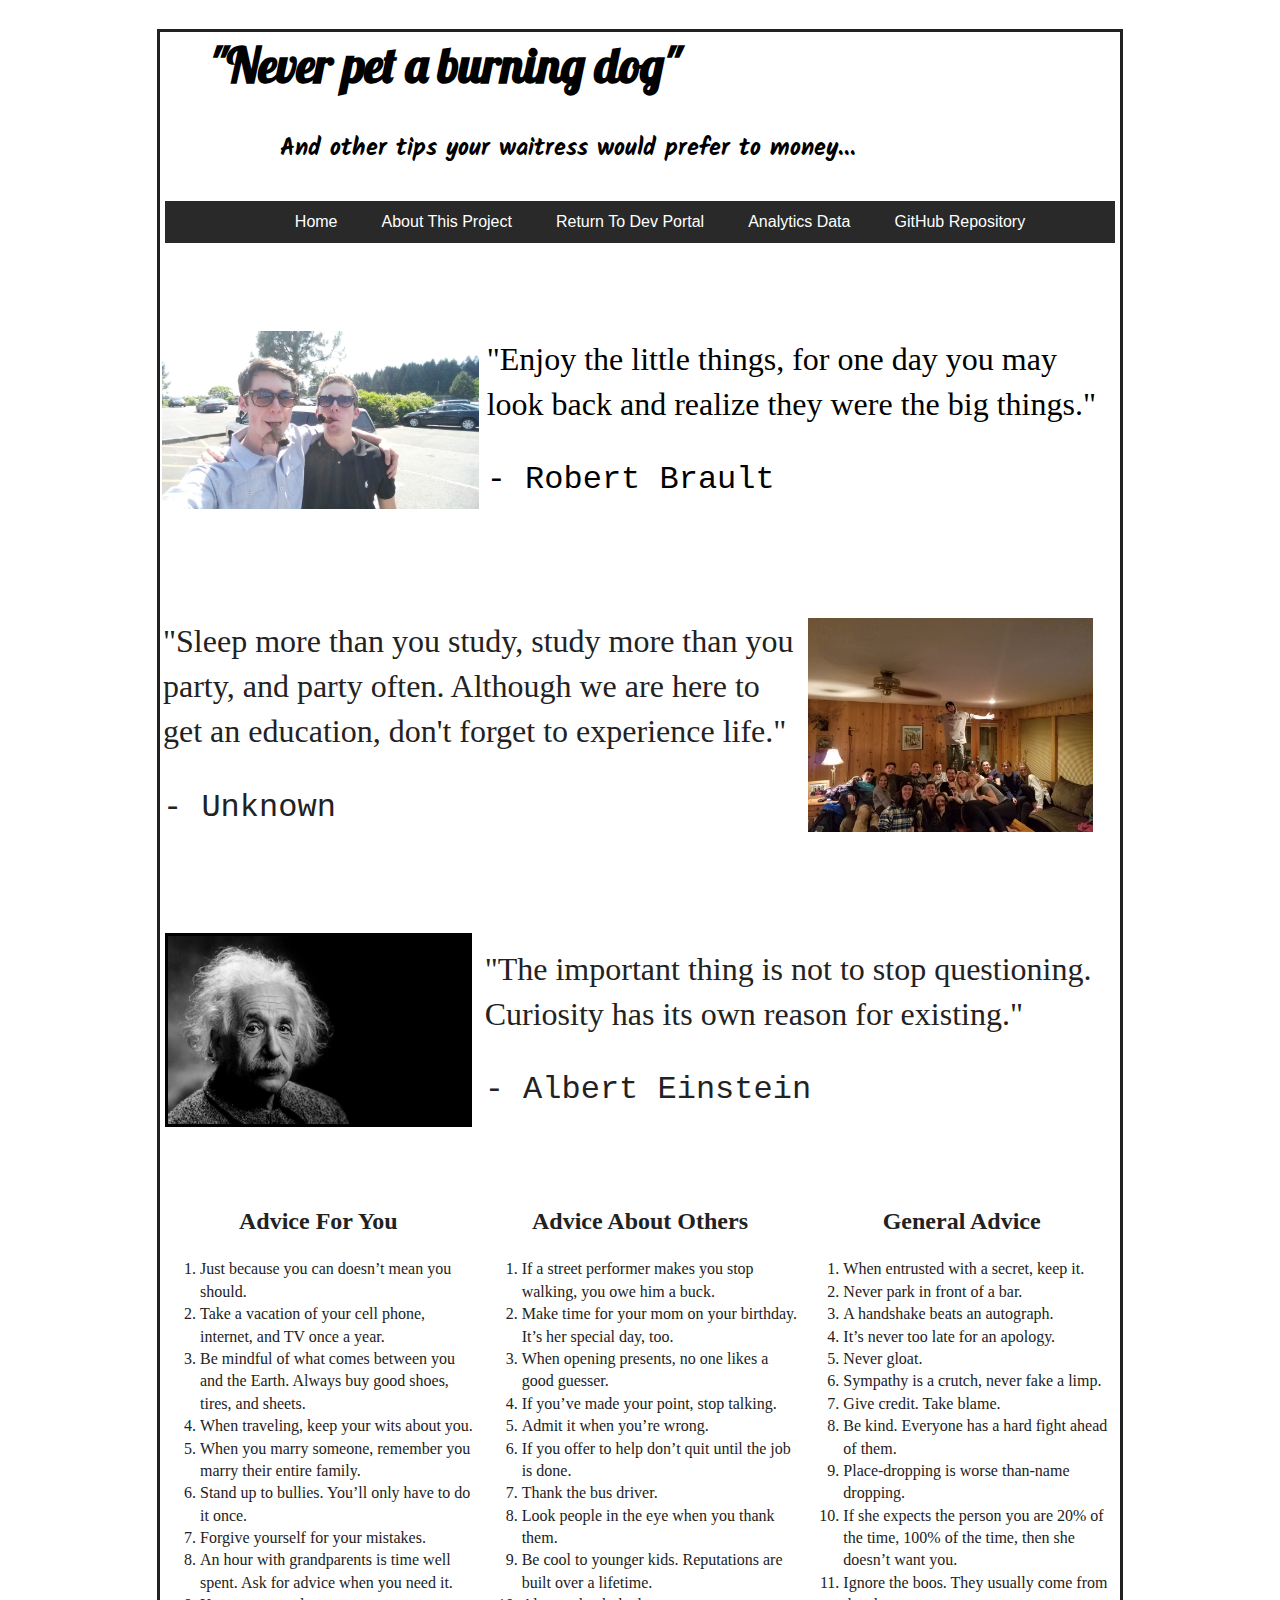
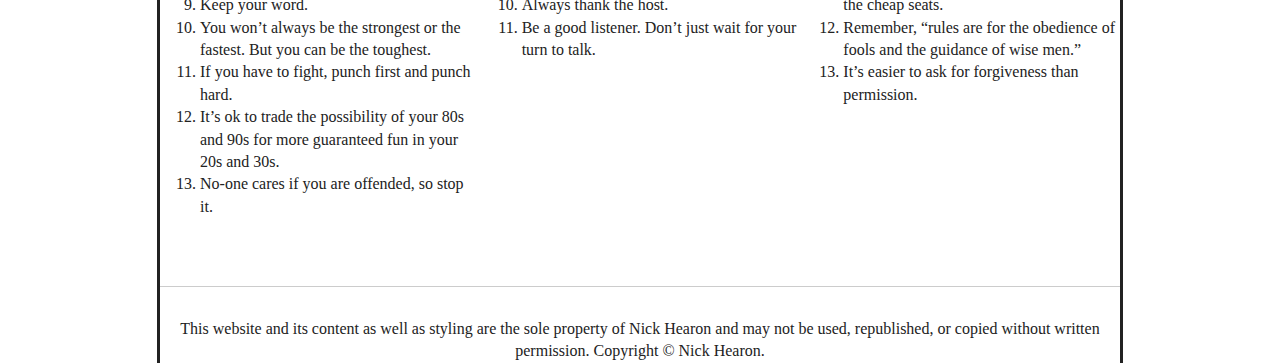
==== commit 1bf58ee7: "Added an about page, updates to CSS, finalized information, added analytics ID's, ready to upload" ====
--- a/index.html
+++ b/index.html
@@ -14,13 +14,13 @@
         <script type="text/javascript" src="js/jquery-3.3.1.min.js"></script>
         <script type="text/javascript" src="js/expandable_panels.js"></script>
         <!-- Google Analytics: change UA-XXXXX-Y to be your site's ID. -->
-        <script async src="https://www.googletagmanager.com/gtag/js?id=UA-XXXXXXXXX-Y"></script>
+        <script async src="https://www.googletagmanager.com/gtag/js?id=UA-115709394-1"></script>
         <script>
         window.dataLayer = window.dataLayer || [];
         function gtag(){dataLayer.push(arguments);}
         gtag('js', new Date());
 
-        gtag('config', 'UA-XXXXXXXXX-Y');
+        gtag('config', 'UA-115709394-1');
         </script>
     </head>
     <body class="container">
@@ -137,7 +137,7 @@
     </body>
 </html>
 <section>
-    <br>
+    <hr>
     <footer class="textbackground">This website and its content as well as styling are the sole property of Nick Hearon and may not be used, republished, or copied without written permission.  Copyright &copy; Nick Hearon.
     </footer>
 </section>
--- a/css/main.css
+++ b/css/main.css
@@ -614,12 +614,15 @@
 .advforyou li {
   list-style: number;
 }
+.advforyou h2 {
+  text-align: center;
+}
 
 .advforothers {
   grid-area: advforothers;
 }
 .advforothers h2 {
-  align-self: center;
+  text-align: center;
 }
 .advforothers li {
   list-style: number;
@@ -631,9 +634,27 @@
 .advgeneral li {
   list-style: number;
 }
+.advgeneral h2 {
+  text-align: center;
+}
 
 footer {
   grid-area: foot;
+  align-self: center;
+  text-align: center;
+  margin: auto;
+}
+
+hr {
+  height: 15px;
+}
+
+h2 {
+  font-style: 'Roboto', sans-serif;
+}
+
+p {
+  font-style: 'Roboto', sans-serif;
 }
 
 .hexagon {
@@ -864,3 +885,10 @@
   margin: auto;
   text-decoration: none;
 }
+
+.about {
+  grid-column-start: 1;
+  grid-column-end: 4;
+  grid-row-start: 2;
+  grid-row-end: 3;
+}
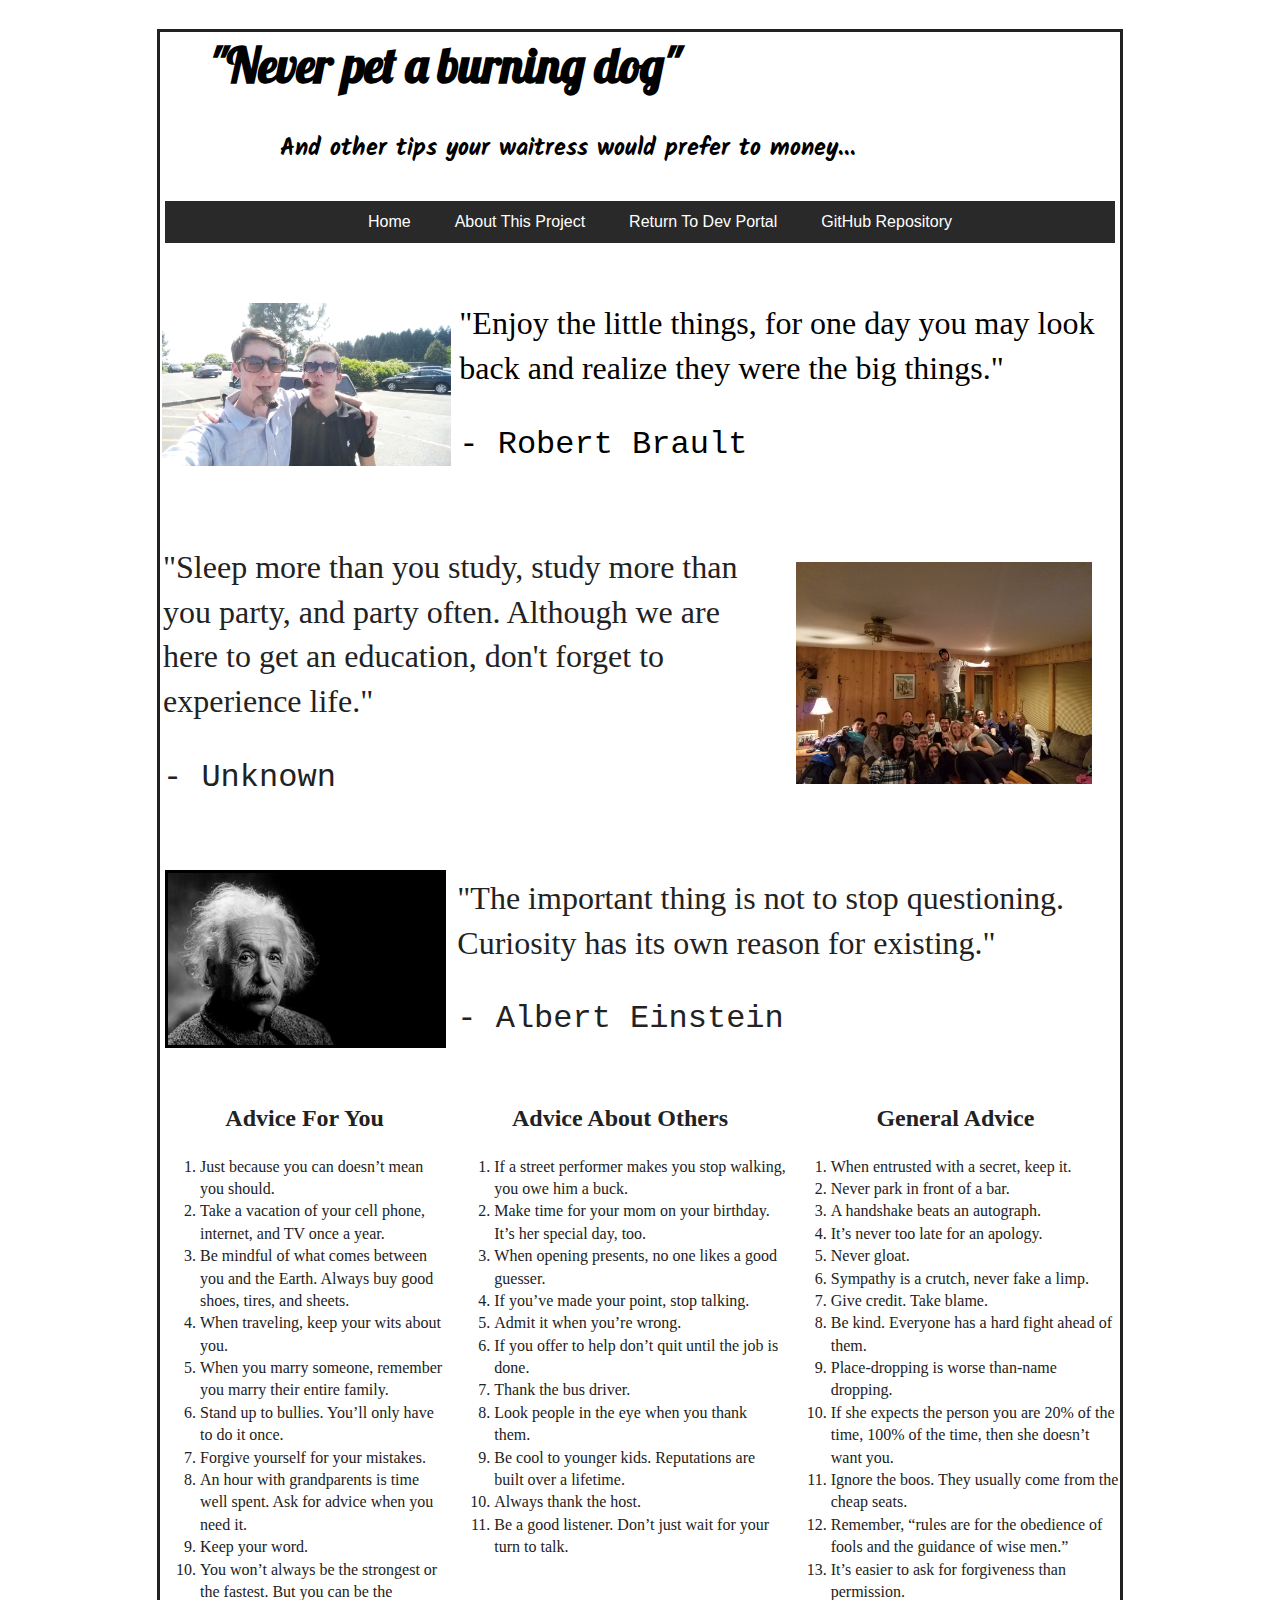
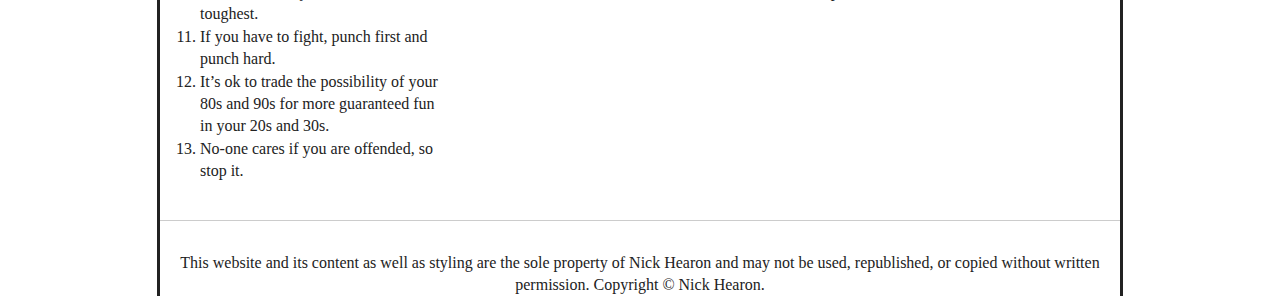
==== commit 49641143: "Removed analytics page, was having trouble finding a way to implement a dashboard and publicly share" ====
--- a/index.html
+++ b/index.html
@@ -39,7 +39,7 @@
                         <li><a href="index.html">Home</a></li>
                         <li><a href="about.html">About This Project</a></li>
                         <li><a href="../index.html">Return To Dev Portal</a></li>
-                        <li><a href="404.html">Analytics Data</a></li>
+                        <!-- <li><a href="analytics.html">Analytics Data</a></li> -->
                         <li><a target="_blank" href="https://github.com/nmhearon/message-analytics">GitHub Repository</a></li>
                     </ul>
                 </nav>
--- a/css/main.css
+++ b/css/main.css
@@ -685,6 +685,46 @@
   border-top: 86.60px solid #ffffff;
 }
 
+@media screen and (max-width: 860px) {
+  header {
+    color: black;
+  }
+  header h1 {
+    font-size: 3em;
+    font-family: 'Lobster', cursive;
+    text-align: center;
+  }
+  header h2 {
+    font-size: 1.5em;
+    font-family: 'Kalam', cursive;
+    text-align: center;
+  }
+
+  .sec1, .sec2, .sec3 {
+    margin: 5px;
+  }
+}
+@media screen and (max-width: 360px) {
+  .sec1, .sec2, .sec3 {
+    font-size: 1.5em;
+  }
+
+  header {
+    color: black;
+  }
+  header h1 {
+    font-size: 3em;
+    font-family: 'Lobster', cursive;
+    text-align: center;
+    padding: 0px;
+  }
+  header h2 {
+    font-size: 1.5em;
+    font-family: 'Kalam', cursive;
+    text-align: center;
+    padding: 0px;
+  }
+}
 /*
  * Hide visually and from screen readers
  */
@@ -856,8 +896,6 @@
 .site {
   display: grid;
   grid-gap: 5px;
-  grid-template-columns: 1fr 1fr 1fr;
-  grid-template-rows: 80px repeat(3, 300px) 600px 80px;
   grid-template-areas: "nav nav nav" "img1 sec1 sec1" "sec2 sec2 img2" "img3 sec3 sec3" "advforyou advforothers advgeneral" "foot foot foot";
 }
 
@@ -892,3 +930,19 @@
   grid-row-start: 2;
   grid-row-end: 3;
 }
+
+@media screen and (max-width: 860px) {
+  .container {
+    outline: solid 0px;
+  }
+
+  .site {
+    display: grid;
+    grid-gap: 5px;
+    grid-template-areas: "nav nav" "sec1 sec1" "sec2 sec2" "sec3 sec3" "advforyou advforyou" "advforothers advforothers" "advgeneral advgeneral" "foot foot";
+  }
+
+  .img1, .img2, .img3 {
+    display: none;
+  }
+}
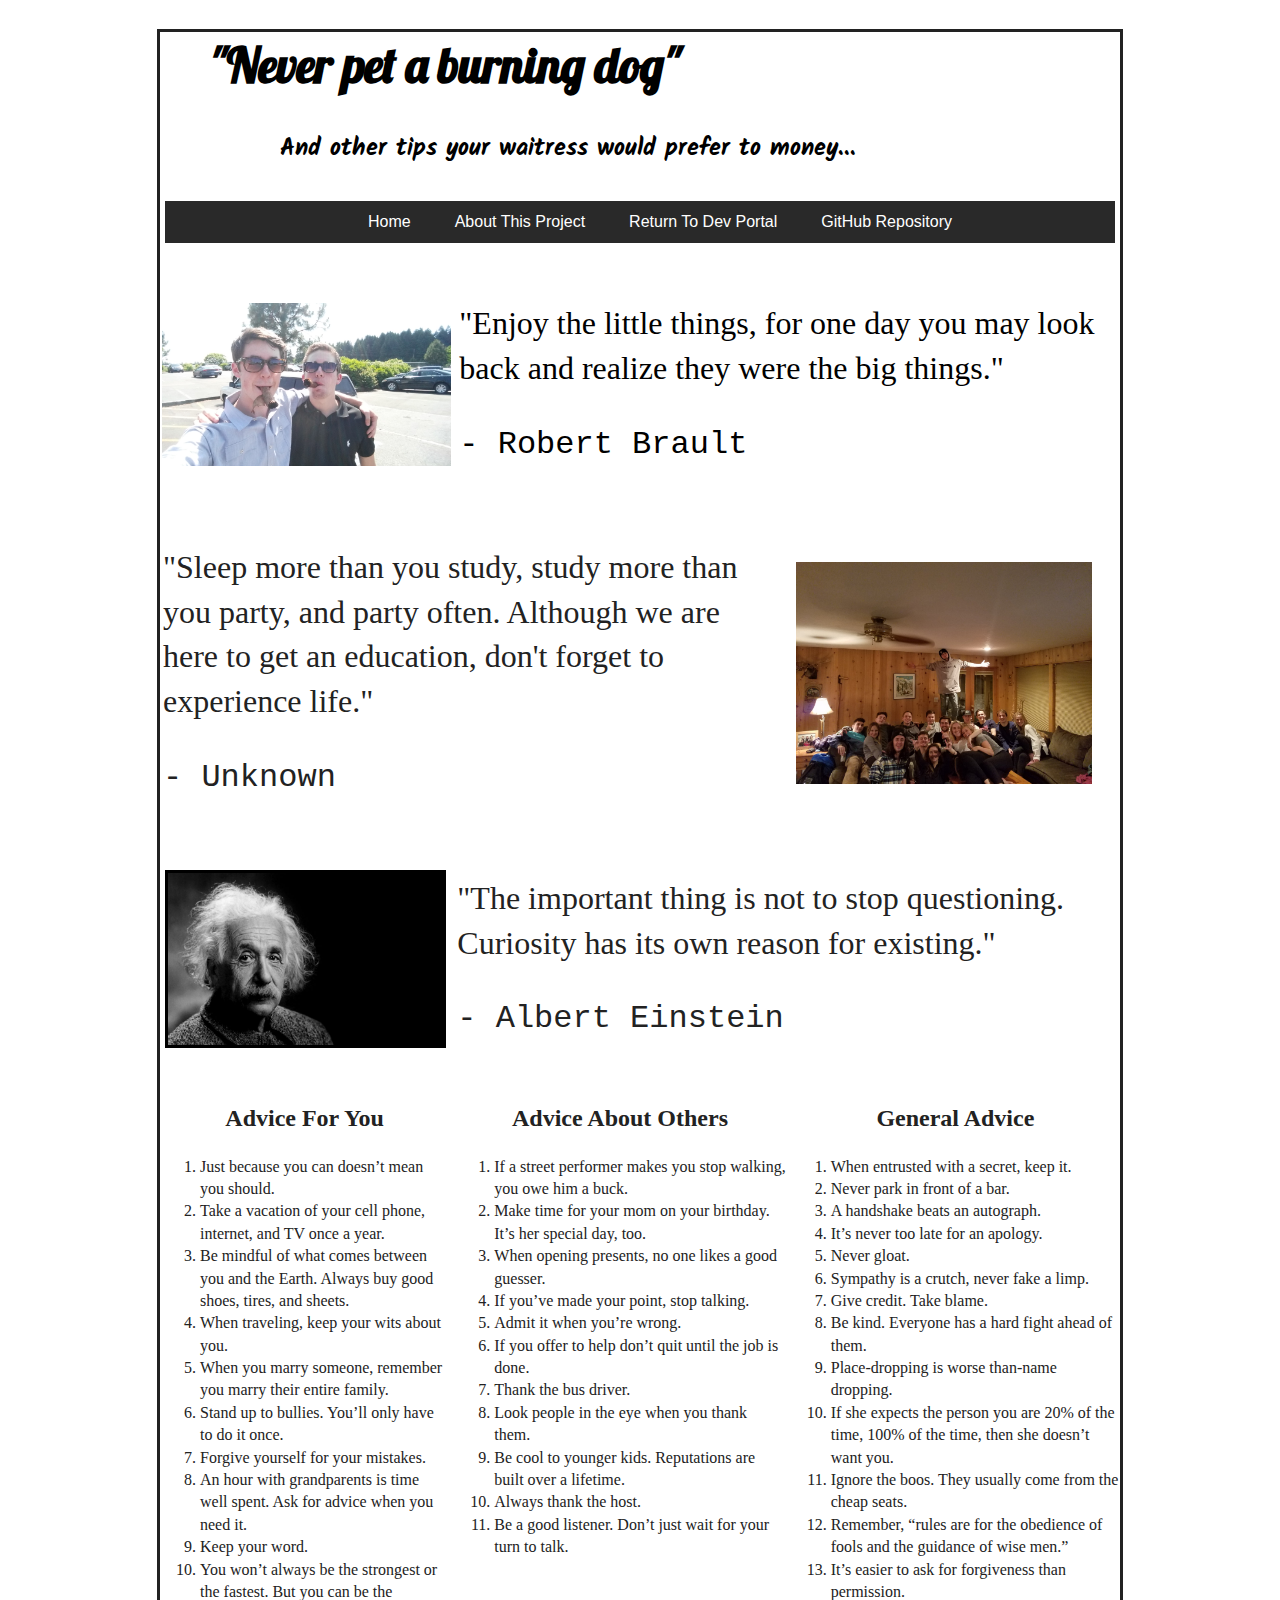
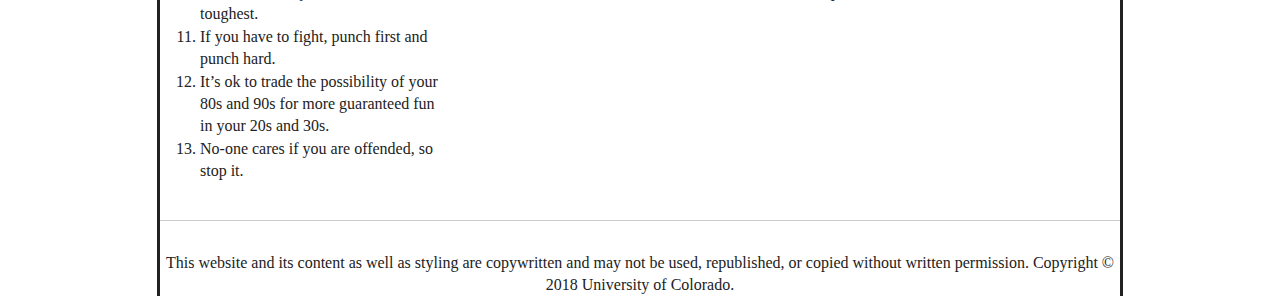
==== commit 45c81f51: "Updated HTML to remove identifying info and add page titles" ====
--- a/index.html
+++ b/index.html
@@ -3,8 +3,8 @@
     <head>
         <meta charset="utf-8">
         <meta http-equiv="x-ua-compatible" content="ie=edge">
-        <title></title>
-        <meta name="description" content="My creative Web Development Portal">
+        <title>My Message Analytics</title>
+        <meta name="description" content="My Mesage">
         <meta name="viewport" content="width=device-width, initial-scale=1">
 
         <link rel="manifest" href="site.webmanifest">
@@ -138,6 +138,6 @@
 </html>
 <section>
     <hr>
-    <footer class="textbackground">This website and its content as well as styling are the sole property of Nick Hearon and may not be used, republished, or copied without written permission.  Copyright &copy; Nick Hearon.
+    <footer class="textbackground">This website and its content as well as styling are copywritten and may not be used, republished, or copied without written permission.  Copyright &copy; 2018 University of Colorado.
     </footer>
 </section>
--- a/css/main.css
+++ b/css/main.css
@@ -693,29 +693,6 @@
     font-size: 3em;
     font-family: 'Lobster', cursive;
     text-align: center;
-  }
-  header h2 {
-    font-size: 1.5em;
-    font-family: 'Kalam', cursive;
-    text-align: center;
-  }
-
-  .sec1, .sec2, .sec3 {
-    margin: 5px;
-  }
-}
-@media screen and (max-width: 360px) {
-  .sec1, .sec2, .sec3 {
-    font-size: 1.5em;
-  }
-
-  header {
-    color: black;
-  }
-  header h1 {
-    font-size: 3em;
-    font-family: 'Lobster', cursive;
-    text-align: center;
     padding: 0px;
   }
   header h2 {
@@ -723,6 +700,29 @@
     font-family: 'Kalam', cursive;
     text-align: center;
     padding: 0px;
+  }
+
+  .sec1, .sec2, .sec3 {
+    margin: 5px;
+  }
+}
+@media screen and (max-width: 360px) {
+  .sec1, .sec2, .sec3 {
+    font-size: 1.5em;
+  }
+
+  header {
+    color: black;
+  }
+  header h1 {
+    font-size: 3em;
+    font-family: 'Lobster', cursive;
+    text-align: center;
+  }
+  header h2 {
+    font-size: 1.5em;
+    font-family: 'Kalam', cursive;
+    text-align: center;
   }
 }
 /*
@@ -931,11 +931,12 @@
   grid-row-end: 3;
 }
 
-@media screen and (max-width: 860px) {
+@media screen and (max-width: 959px) {
   .container {
     outline: solid 0px;
   }
-
+}
+@media screen and (max-width: 860px) {
   .site {
     display: grid;
     grid-gap: 5px;
